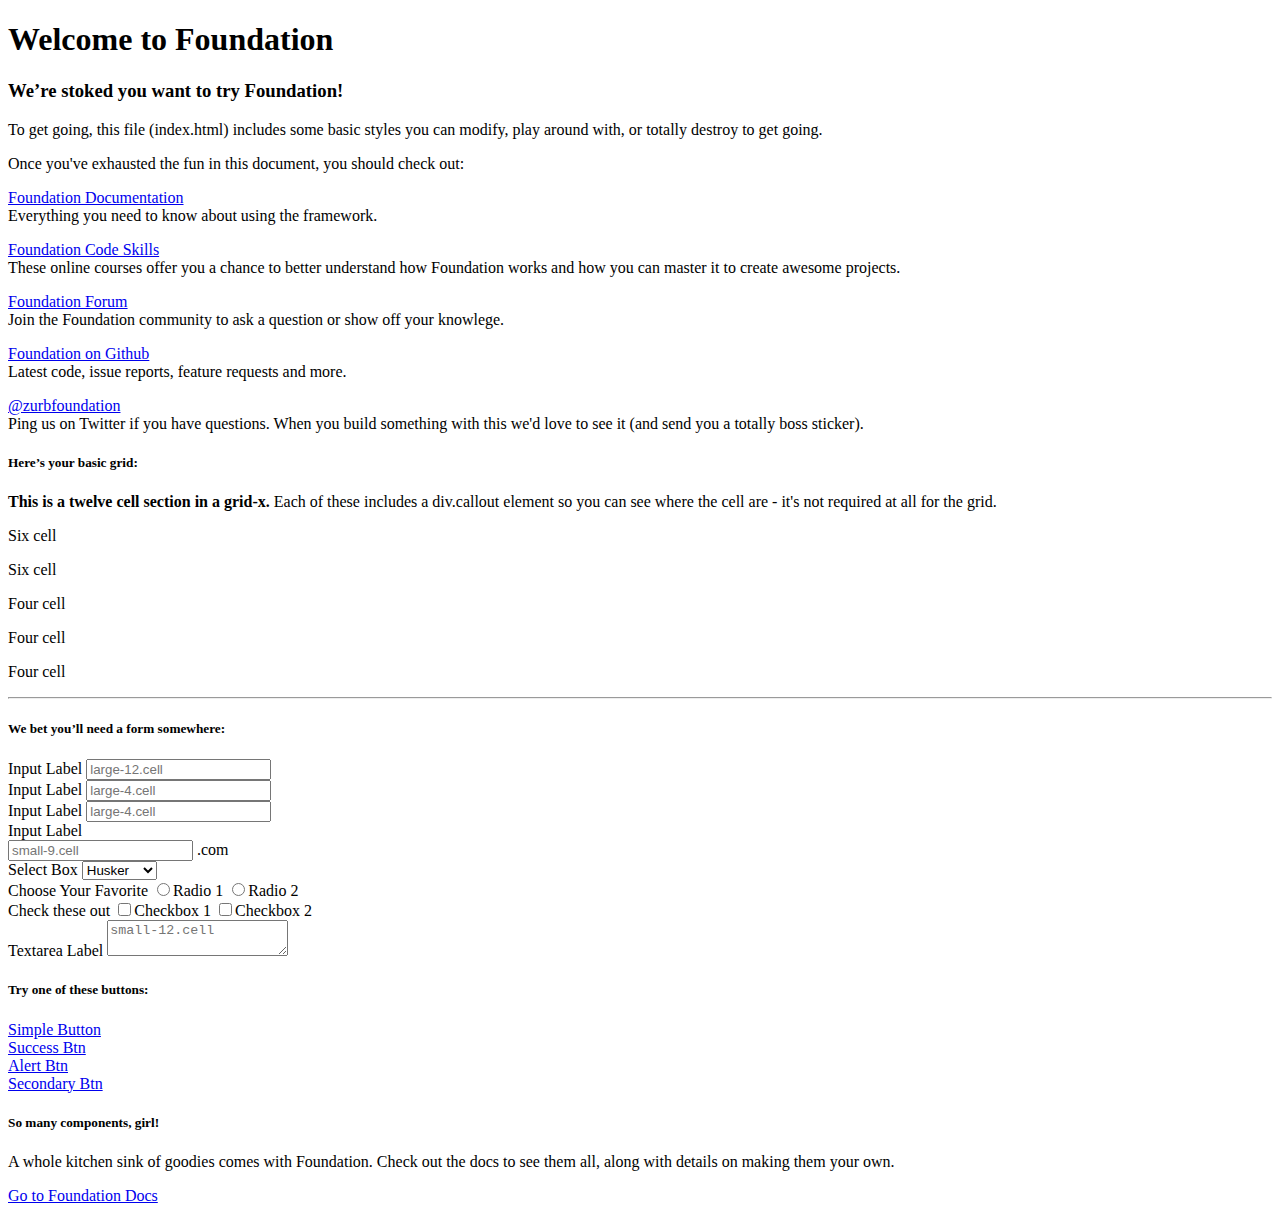
==== index.html @ 4e9b5376 "First commit for blog site project using Foundation." ====
<!doctype html>
<html class="no-js" lang="en">
  <head>
    <meta charset="utf-8">
    <meta http-equiv="x-ua-compatible" content="ie=edge">
    <meta name="viewport" content="width=device-width, initial-scale=1.0">
    <title>Foundation for Sites</title>
    <link rel="stylesheet" href="css/app.css">
  </head>
  <body>
    <div class="grid-container">
      <div class="grid-x grid-padding-x">
        <div class="large-12 cell">
          <h1>Welcome to Foundation</h1>
        </div>
      </div>

      <div class="grid-x grid-padding-x">
        <div class="large-12 cell">
          <div class="callout">
            <h3>We&rsquo;re stoked you want to try Foundation! </h3>
            <p>To get going, this file (index.html) includes some basic styles you can modify, play around with, or totally destroy to get going.</p>
            <p>Once you've exhausted the fun in this document, you should check out:</p>
            <div class="grid-x grid-padding-x">
              <div class="large-4 medium-4 cell">
                <p><a href="http://foundation.zurb.com/docs">Foundation Documentation</a><br />Everything you need to know about using the framework.</p>
              </div>
              <div class="large-4 medium-4 cell">
                <p><a href="http://zurb.com/university/code-skills">Foundation Code Skills</a><br />These online courses offer you a chance to better understand how Foundation works and how you can master it to create awesome projects.</p>
              </div>
              <div class="large-4 medium-4 cell">
                <p><a href="http://foundation.zurb.com/forum">Foundation Forum</a><br />Join the Foundation community to ask a question or show off your knowlege.</p>
              </div>
            </div>
            <div class="grid-x grid-padding-x">
              <div class="large-4 medium-4 medium-push-2 cell">
                <p><a href="http://github.com/zurb/foundation">Foundation on Github</a><br />Latest code, issue reports, feature requests and more.</p>
              </div>
              <div class="large-4 medium-4 medium-pull-2 cell">
                <p><a href="https://twitter.com/ZURBfoundation">@zurbfoundation</a><br />Ping us on Twitter if you have questions. When you build something with this we'd love to see it (and send you a totally boss sticker).</p>
              </div>
            </div>
          </div>
        </div>
      </div>

      <div class="grid-x grid-padding-x">
        <div class="large-8 medium-8 cell">
          <h5>Here&rsquo;s your basic grid:</h5>
          <!-- Grid Example -->

          <div class="grid-x grid-padding-x">
            <div class="large-12 cell">
              <div class="primary callout">
                <p><strong>This is a twelve cell section in a grid-x.</strong> Each of these includes a div.callout element so you can see where the cell are - it's not required at all for the grid.</p>
              </div>
            </div>
          </div>
          <div class="grid-x grid-padding-x">
            <div class="large-6 medium-6 cell">
              <div class="primary callout">
                <p>Six cell</p>
              </div>
            </div>
            <div class="large-6 medium-6 cell">
              <div class="primary callout">
                <p>Six cell</p>
              </div>
            </div>
          </div>
          <div class="grid-x grid-padding-x">
            <div class="large-4 medium-4 small-4 cell">
              <div class="primary callout">
                <p>Four cell</p>
              </div>
            </div>
            <div class="large-4 medium-4 small-4 cell">
              <div class="primary callout">
                <p>Four cell</p>
              </div>
            </div>
            <div class="large-4 medium-4 small-4 cell">
              <div class="primary callout">
                <p>Four cell</p>
              </div>
            </div>
          </div>

          <hr />

          <h5>We bet you&rsquo;ll need a form somewhere:</h5>
          <form>
            <div class="grid-x grid-padding-x">
              <div class="large-12 cell">
                <label>Input Label</label>
                <input type="text" placeholder="large-12.cell" />
              </div>
            </div>
            <div class="grid-x grid-padding-x">
              <div class="large-4 medium-4 cell">
                <label>Input Label</label>
                <input type="text" placeholder="large-4.cell" />
              </div>
              <div class="large-4 medium-4 cell">
                <label>Input Label</label>
                <input type="text" placeholder="large-4.cell" />
              </div>
              <div class="large-4 medium-4 cell">
                <div class="grid-x">
                  <label>Input Label</label>
                  <div class="input-group">
                    <input type="text" placeholder="small-9.cell" class="input-group-field" />
                    <span class="input-group-label">.com</span>
                  </div>
                </div>
              </div>
            </div>
            <div class="grid-x grid-padding-x">
              <div class="large-12 cell">
                <label>Select Box</label>
                <select>
                  <option value="husker">Husker</option>
                  <option value="starbuck">Starbuck</option>
                  <option value="hotdog">Hot Dog</option>
                  <option value="apollo">Apollo</option>
                </select>
              </div>
            </div>
            <div class="grid-x grid-padding-x">
              <div class="large-6 medium-6 cell">
                <label>Choose Your Favorite</label>
                <input type="radio" name="pokemon" value="Red" id="pokemonRed"><label for="pokemonRed">Radio 1</label>
                <input type="radio" name="pokemon" value="Blue" id="pokemonBlue"><label for="pokemonBlue">Radio 2</label>
              </div>
              <div class="large-6 medium-6 cell">
                <label>Check these out</label>
                <input id="checkbox1" type="checkbox"><label for="checkbox1">Checkbox 1</label>
                <input id="checkbox2" type="checkbox"><label for="checkbox2">Checkbox 2</label>
              </div>
            </div>
            <div class="grid-x grid-padding-x">
              <div class="large-12 cell">
                <label>Textarea Label</label>
                <textarea placeholder="small-12.cell"></textarea>
              </div>
            </div>
          </form>
        </div>

        <div class="large-4 medium-4 cell">
          <h5>Try one of these buttons:</h5>
          <p><a href="#" class="button">Simple Button</a><br/>
          <a href="#" class="success button">Success Btn</a><br/>
          <a href="#" class="alert button">Alert Btn</a><br/>
          <a href="#" class="secondary button">Secondary Btn</a></p>
          <div class="callout">
            <h5>So many components, girl!</h5>
            <p>A whole kitchen sink of goodies comes with Foundation. Check out the docs to see them all, along with details on making them your own.</p>
            <a href="http://foundation.zurb.com/sites/docs/" class="small button">Go to Foundation Docs</a>
          </div>
        </div>
      </div>
    </div>

    <script src="node_modules/jquery/dist/jquery.js"></script>
    <script src="node_modules/what-input/dist/what-input.js"></script>
    <script src="node_modules/foundation-sites/dist/js/foundation.js"></script>
    <script src="js/app.js"></script>
  </body>
</html>
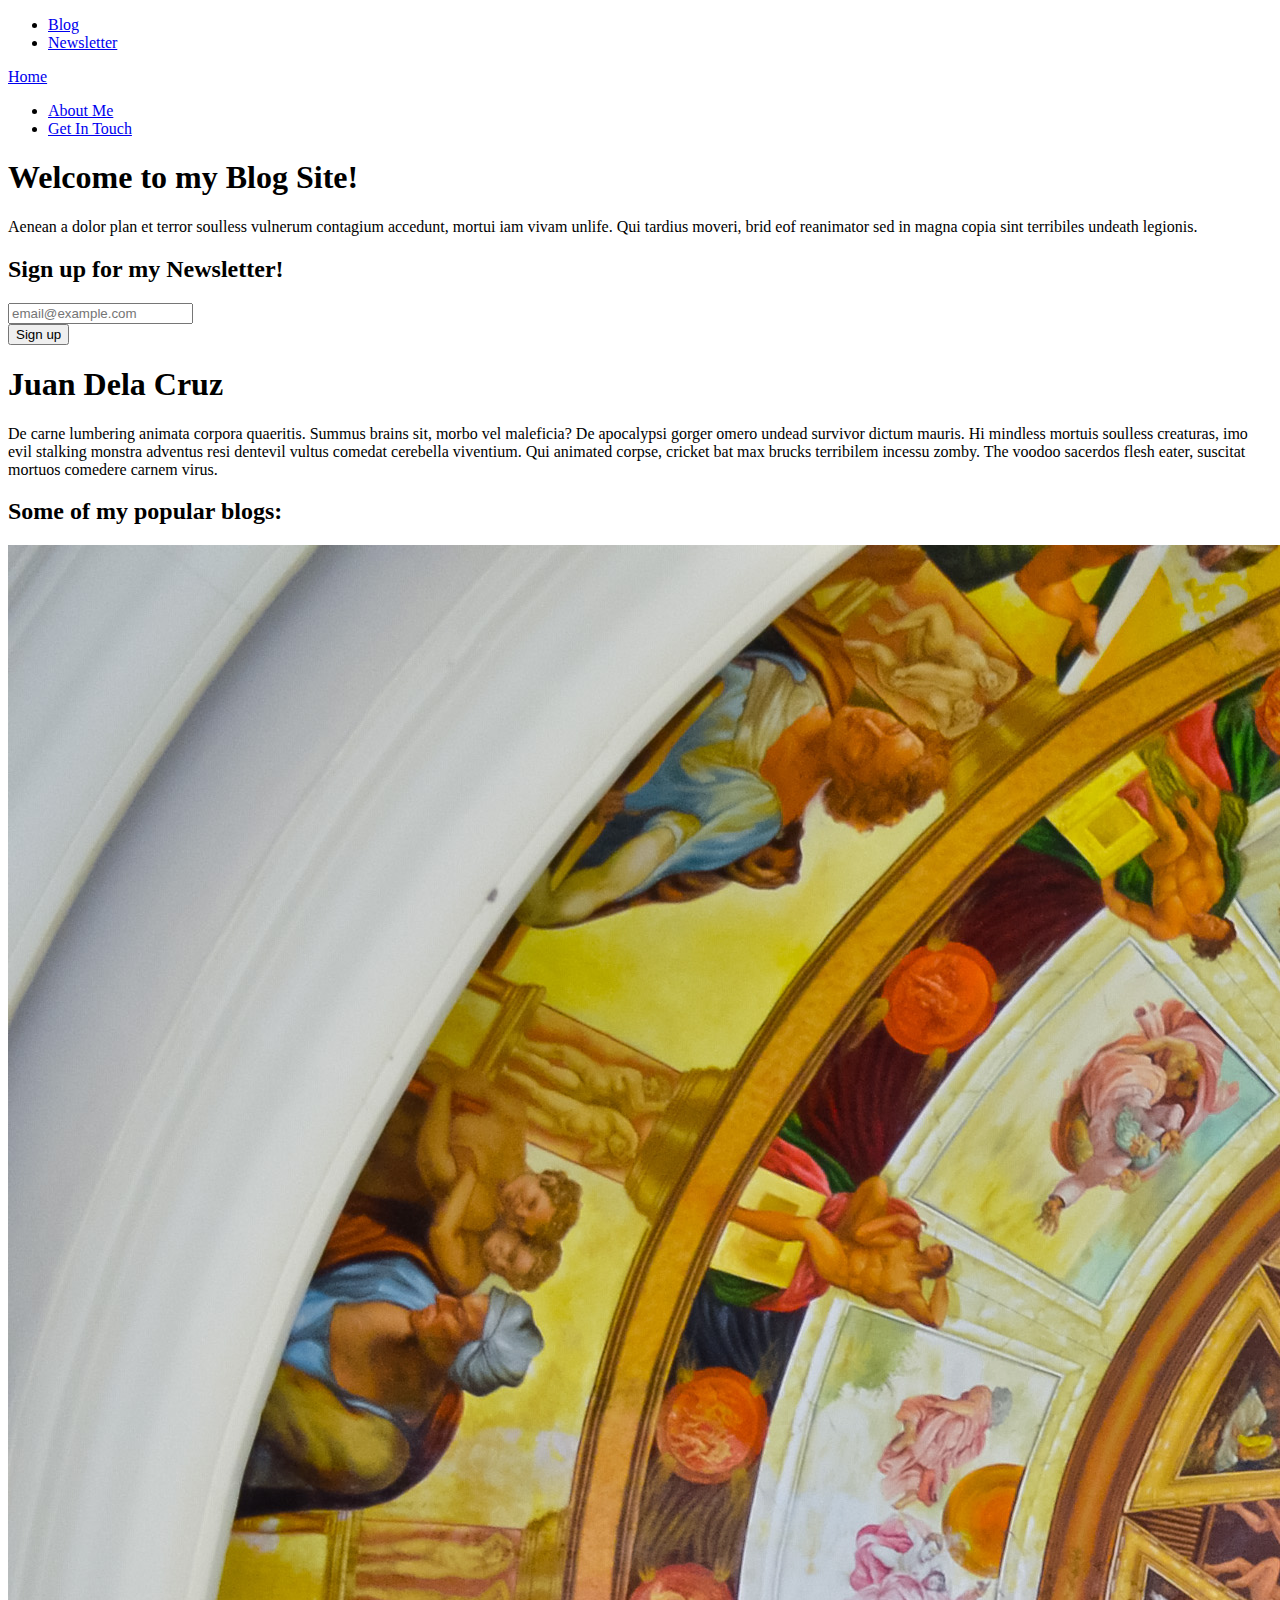
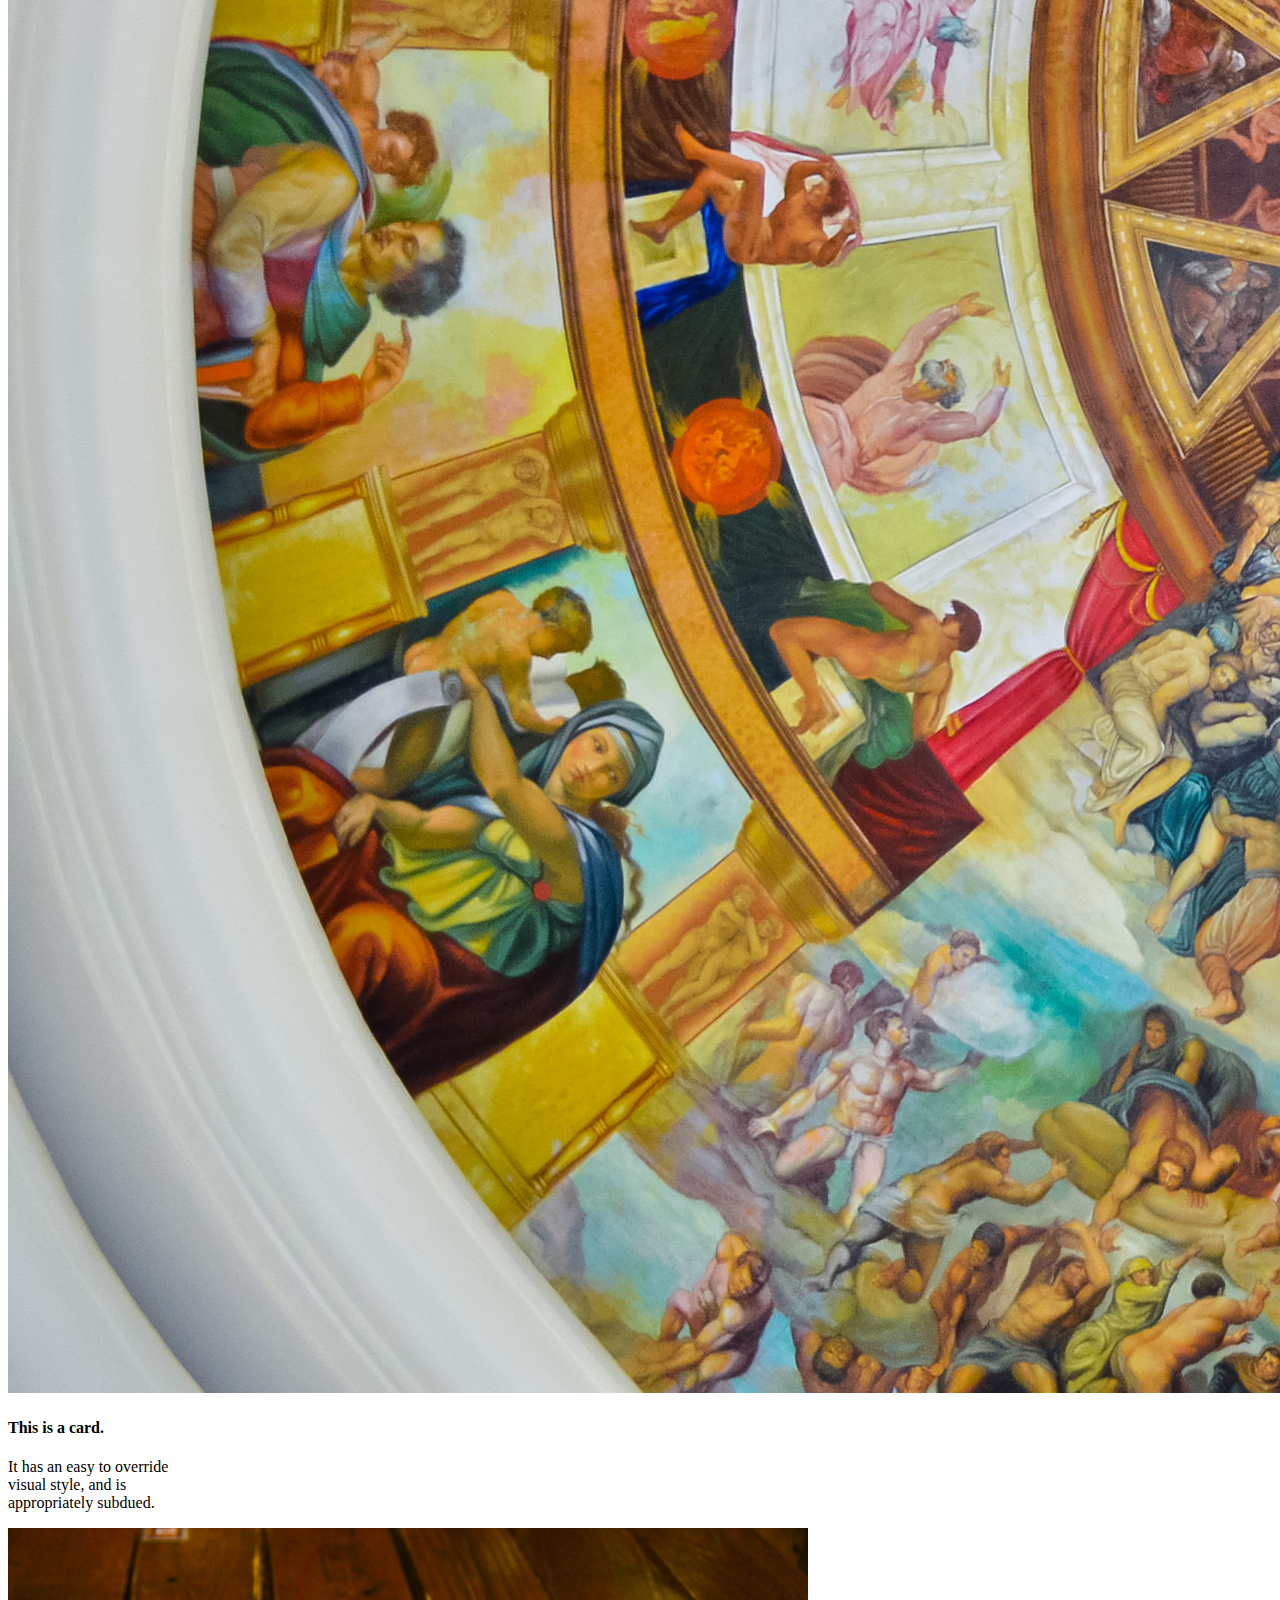
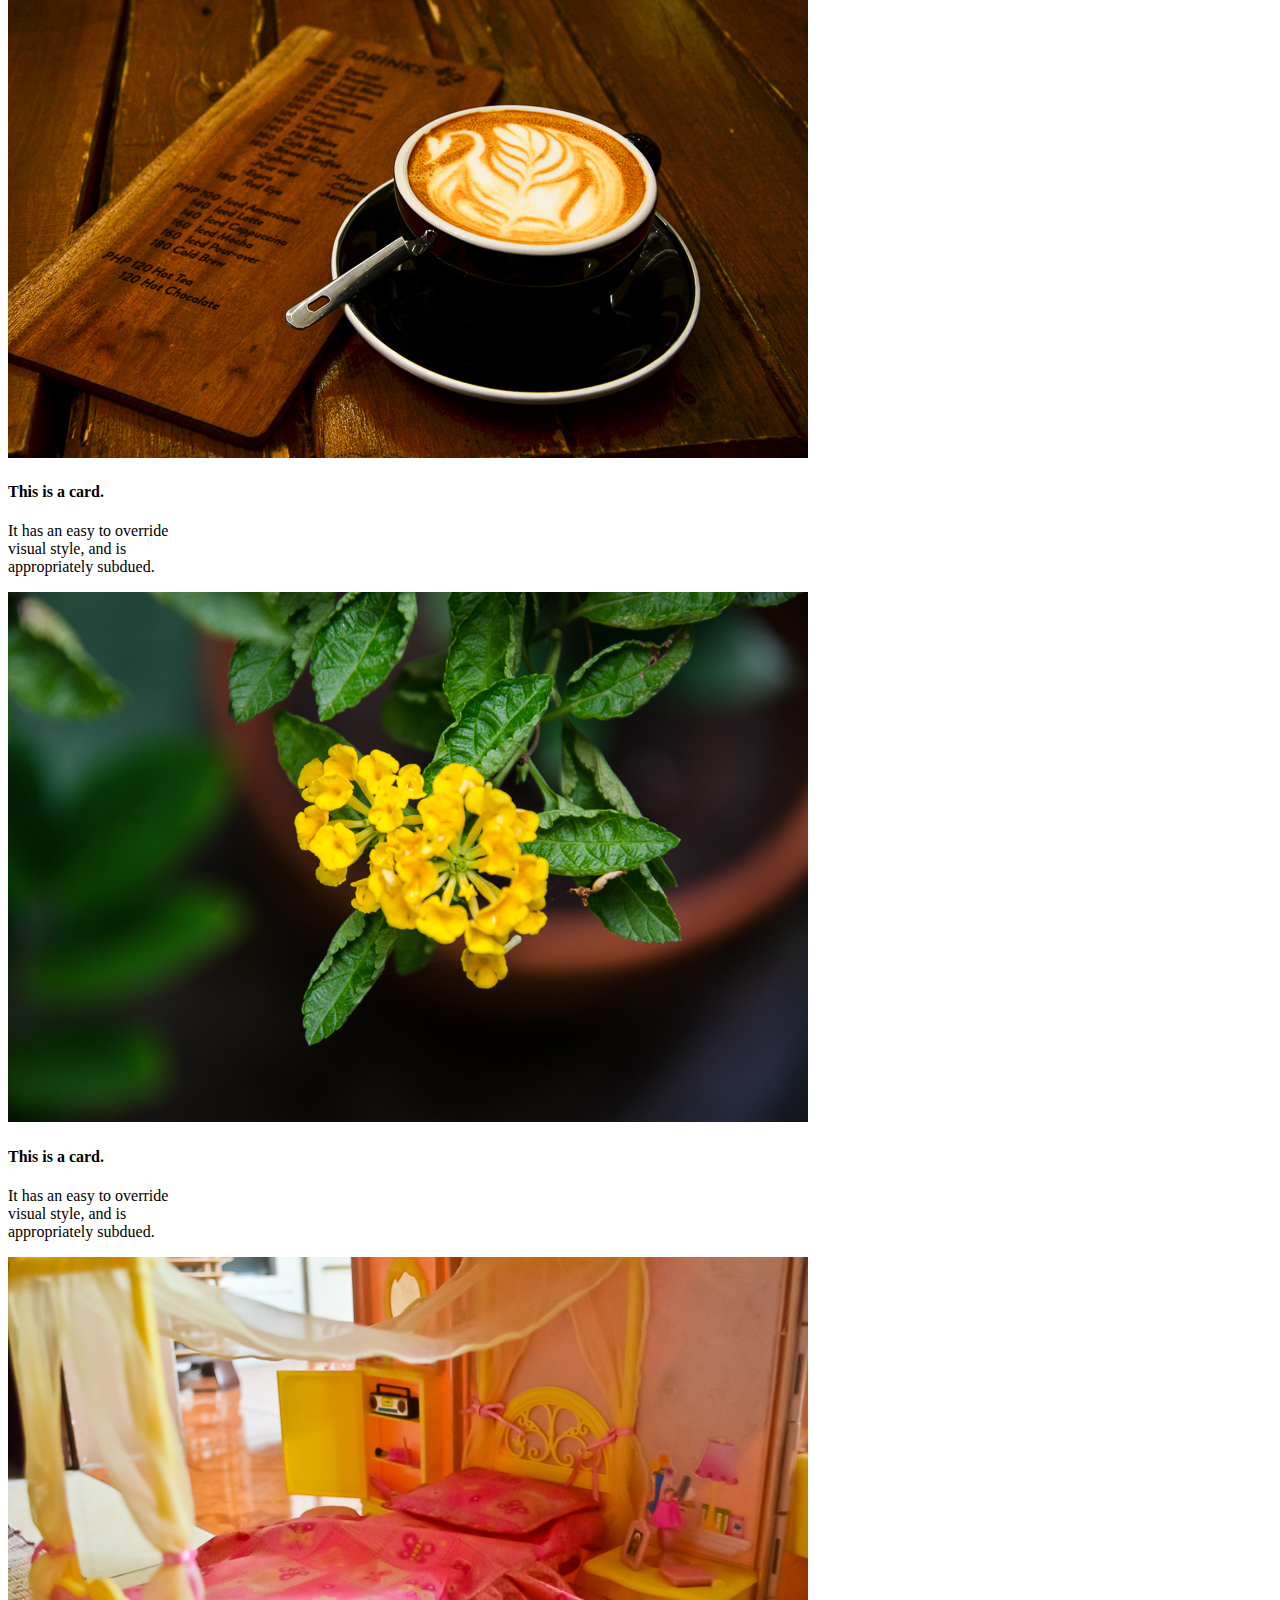
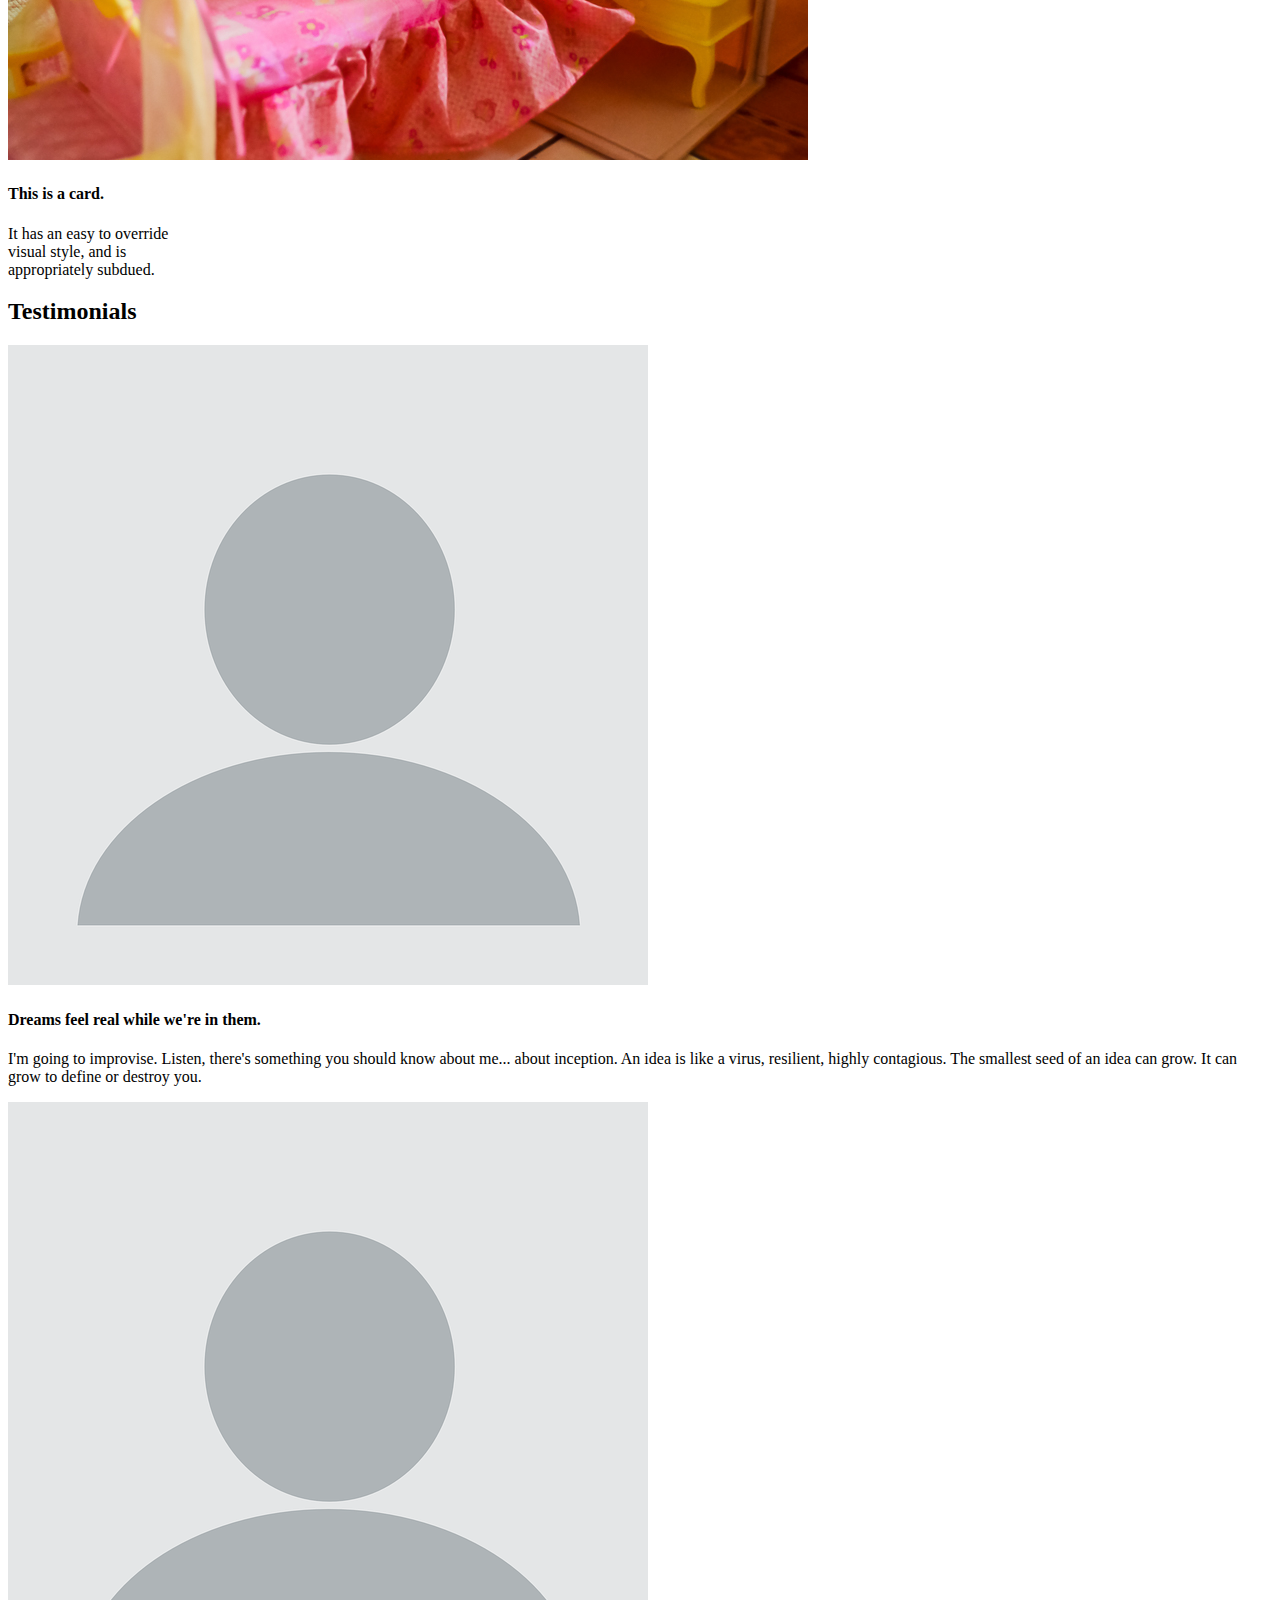
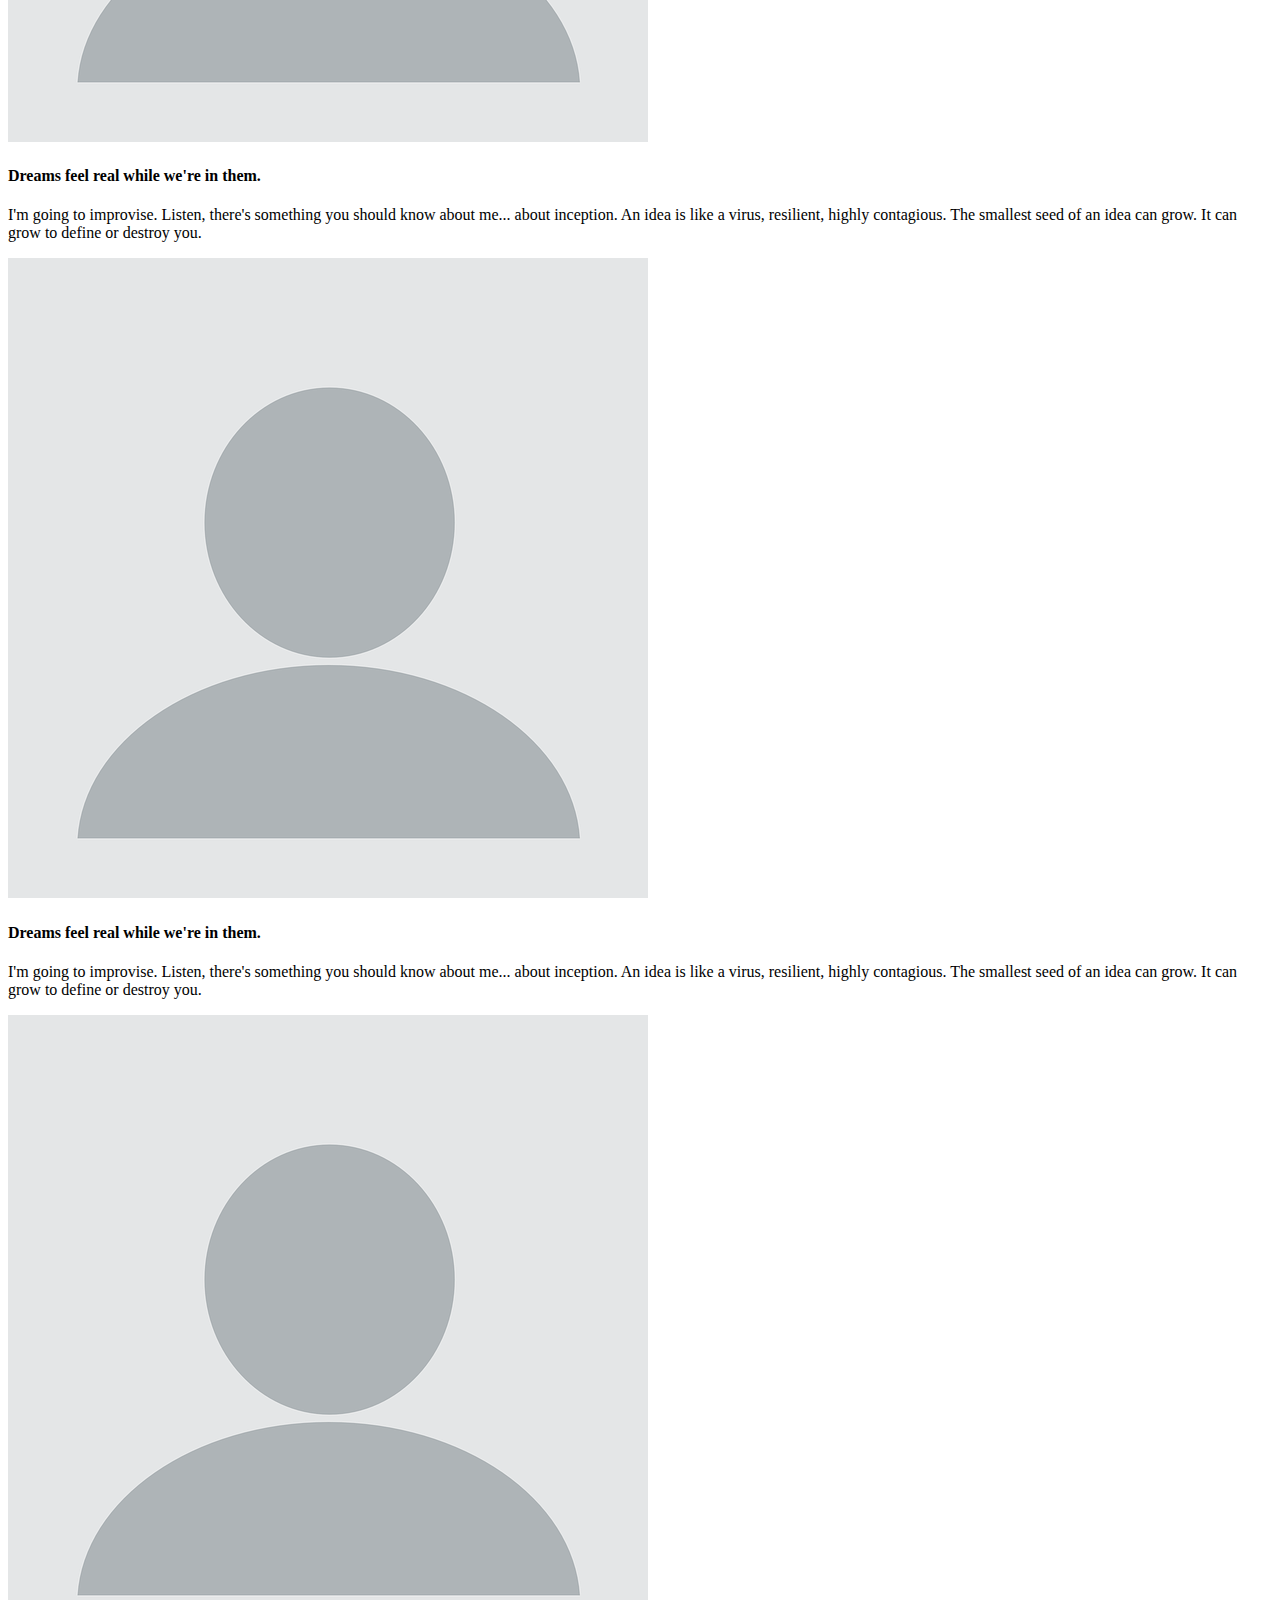
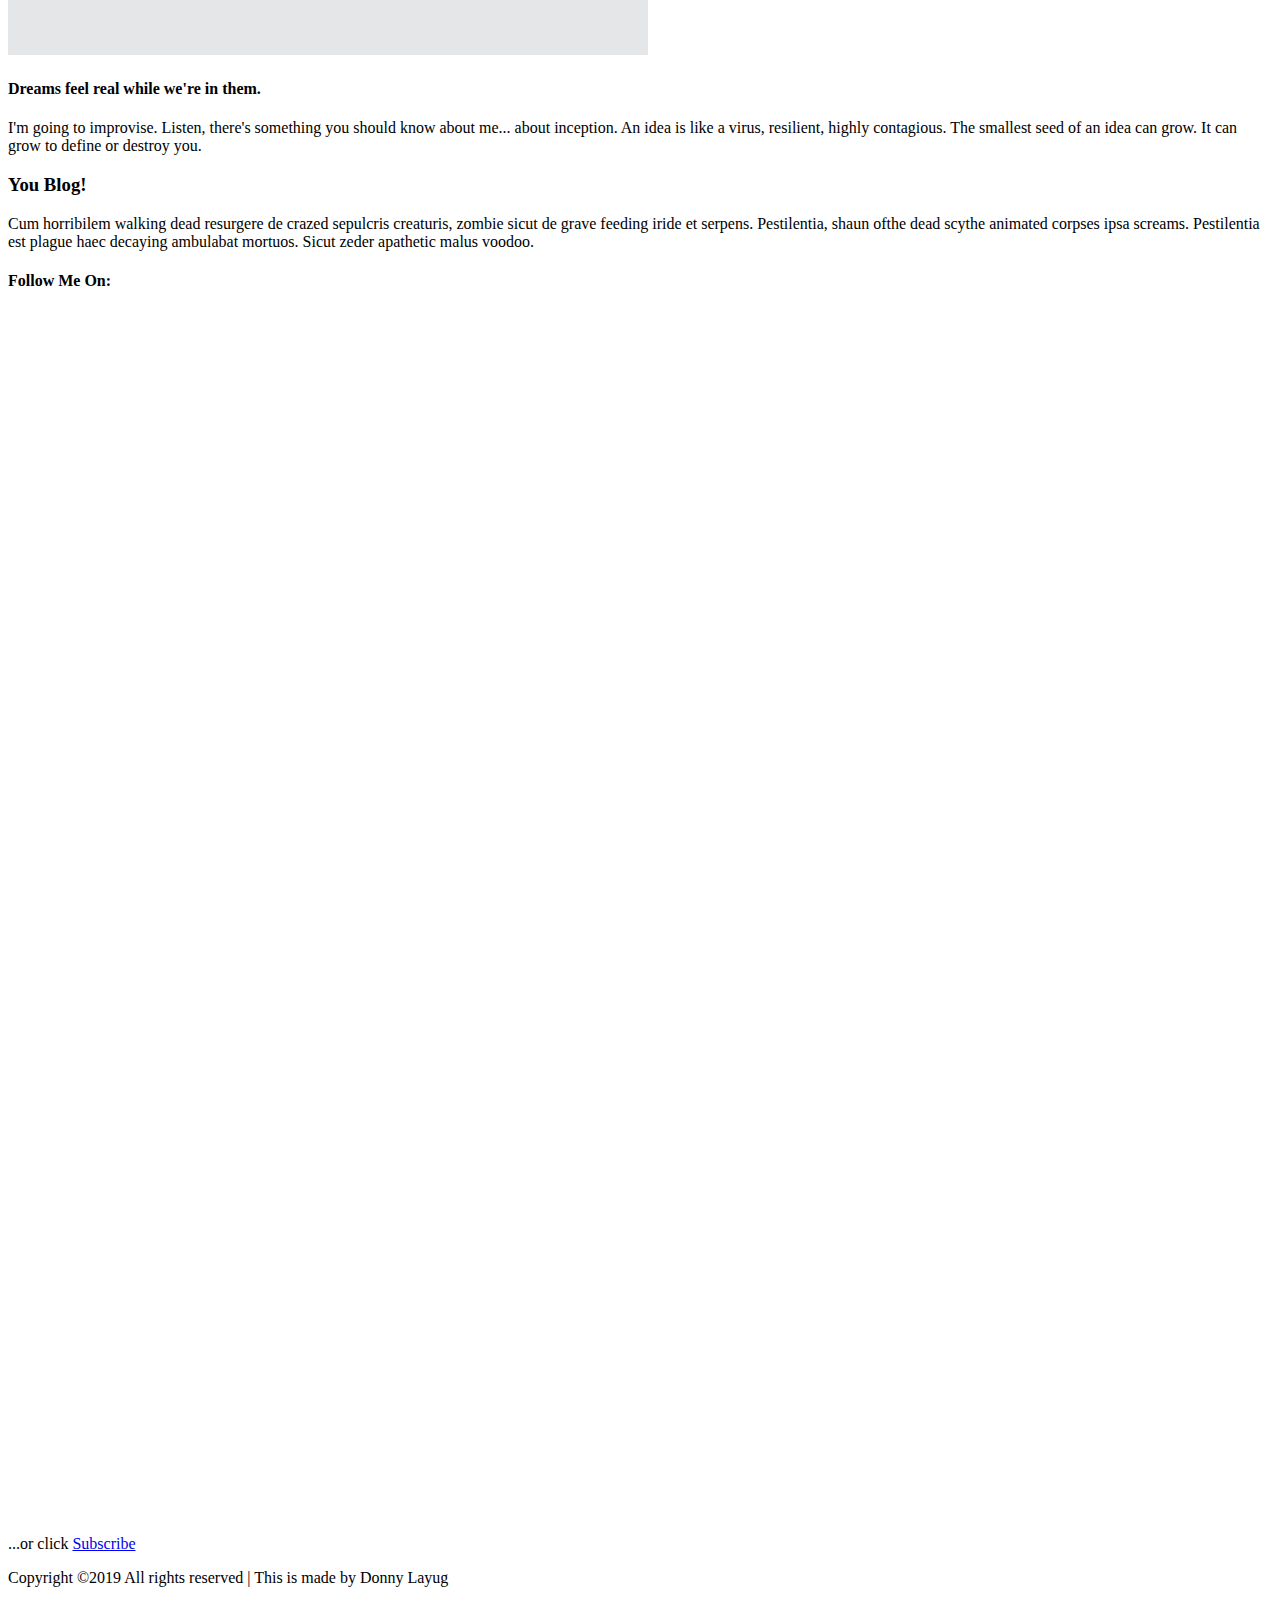
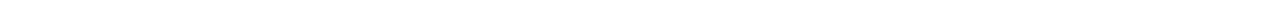
==== commit 9a36c03d: "Finished the markup on the homepage." ====
--- a/index.html
+++ b/index.html
@@ -4,163 +4,191 @@
     <meta charset="utf-8">
     <meta http-equiv="x-ua-compatible" content="ie=edge">
     <meta name="viewport" content="width=device-width, initial-scale=1.0">
-    <title>Foundation for Sites</title>
+    <title>My Blog Site</title>
+    <link href="https://fonts.googleapis.com/css?family=Galdeano|Prompt|Satisfy|Smythe|Vesper+Libre" rel="stylesheet">
     <link rel="stylesheet" href="css/app.css">
   </head>
   <body>
-    <div class="grid-container">
-      <div class="grid-x grid-padding-x">
-        <div class="large-12 cell">
-          <h1>Welcome to Foundation</h1>
-        </div>
-      </div>
 
-      <div class="grid-x grid-padding-x">
-        <div class="large-12 cell">
-          <div class="callout">
-            <h3>We&rsquo;re stoked you want to try Foundation! </h3>
-            <p>To get going, this file (index.html) includes some basic styles you can modify, play around with, or totally destroy to get going.</p>
-            <p>Once you've exhausted the fun in this document, you should check out:</p>
-            <div class="grid-x grid-padding-x">
-              <div class="large-4 medium-4 cell">
-                <p><a href="http://foundation.zurb.com/docs">Foundation Documentation</a><br />Everything you need to know about using the framework.</p>
-              </div>
-              <div class="large-4 medium-4 cell">
-                <p><a href="http://zurb.com/university/code-skills">Foundation Code Skills</a><br />These online courses offer you a chance to better understand how Foundation works and how you can master it to create awesome projects.</p>
-              </div>
-              <div class="large-4 medium-4 cell">
-                <p><a href="http://foundation.zurb.com/forum">Foundation Forum</a><br />Join the Foundation community to ask a question or show off your knowlege.</p>
-              </div>
-            </div>
-            <div class="grid-x grid-padding-x">
-              <div class="large-4 medium-4 medium-push-2 cell">
-                <p><a href="http://github.com/zurb/foundation">Foundation on Github</a><br />Latest code, issue reports, feature requests and more.</p>
-              </div>
-              <div class="large-4 medium-4 medium-pull-2 cell">
-                <p><a href="https://twitter.com/ZURBfoundation">@zurbfoundation</a><br />Ping us on Twitter if you have questions. When you build something with this we'd love to see it (and send you a totally boss sticker).</p>
-              </div>
-            </div>
+    <!-- Top Navigation -->
+      <div class="top-nav">
+        <div class="row">
+          <div class="columns">
+            <ul class="left-menu menu align-right">
+              <li><a href="#">Blog</a></li>
+              <li><a href="#">Newsletter</a></li>
+            </ul>
+          </div>
+
+          <div class="columns shrink home-btn"><a href="#">Home</a></div>
+
+          <div class="columns">
+            <ul class="right-menu menu">
+              <li><a href="#">About Me</a></li>
+              <li><a href="#">Get In Touch</a></li>
+            </ul>
           </div>
         </div>
       </div>
 
-      <div class="grid-x grid-padding-x">
-        <div class="large-8 medium-8 cell">
-          <h5>Here&rsquo;s your basic grid:</h5>
-          <!-- Grid Example -->
+      <!-- Hero Section -->
+      <section class="hero-container">
+        <div class="overlay"></div>
+        <div class="row" id="hero-row">
+          <div class="columns large-6 small-12 welcome-container">
+            <h1>Welcome to my Blog Site!</h1>
+            <p>Aenean a dolor plan et terror soulless vulnerum contagium accedunt, mortui iam vivam unlife. Qui tardius moveri, brid eof reanimator sed in magna copia sint terribiles undeath legionis.</p>
+          </div>
+          <div class="columns large-6 small-12 newsletter-portion">
+            <h2>Sign up for my Newsletter!</h2>
+            <div class="input-group email-container">
+                <input type="text" placeholder="email@example.com" class="emailholder">
+                <div class="input-group-button">
+                  <input type="submit" class="button" value="Sign up">
+                </div>
+              </div>
+          </div>
+        </div>
+      </section>
 
-          <div class="grid-x grid-padding-x">
-            <div class="large-12 cell">
-              <div class="primary callout">
-                <p><strong>This is a twelve cell section in a grid-x.</strong> Each of these includes a div.callout element so you can see where the cell are - it's not required at all for the grid.</p>
-              </div>
-            </div>
+      <!-- Biography Section -->
+      <section class="biography-container">
+        <div class="row">
+          <div class="columns">
+            <h1>
+                Juan Dela Cruz
+            </h1>
+            <p>
+                De carne lumbering animata corpora quaeritis. Summus brains sit​​, morbo vel maleficia? De apocalypsi gorger omero undead survivor dictum mauris. Hi mindless mortuis soulless creaturas, imo evil stalking monstra adventus resi dentevil vultus comedat cerebella viventium. Qui animated corpse, cricket bat max brucks terribilem incessu zomby. The voodoo sacerdos flesh eater, suscitat mortuos comedere carnem virus.
+            </p>
           </div>
-          <div class="grid-x grid-padding-x">
-            <div class="large-6 medium-6 cell">
-              <div class="primary callout">
-                <p>Six cell</p>
-              </div>
-            </div>
-            <div class="large-6 medium-6 cell">
-              <div class="primary callout">
-                <p>Six cell</p>
-              </div>
-            </div>
+        </div>
+      </section>
+
+      <!-- Blog Section -->
+      <section class="blog-container">
+        <div class="row">
+          <div class="columns large-12 small-12">
+            <h2>Some of my popular blogs:</h2>
           </div>
-          <div class="grid-x grid-padding-x">
-            <div class="large-4 medium-4 small-4 cell">
-              <div class="primary callout">
-                <p>Four cell</p>
-              </div>
-            </div>
-            <div class="large-4 medium-4 small-4 cell">
-              <div class="primary callout">
-                <p>Four cell</p>
-              </div>
-            </div>
-            <div class="large-4 medium-4 small-4 cell">
-              <div class="primary callout">
-                <p>Four cell</p>
-              </div>
+          
+          <div class="card" style="width: 200px;">
+            <img src="images/Artwork.jpg">
+            <div class="card-section">
+              <h4>This is a card.</h4>
+              <p>It has an easy to override visual style, and is appropriately subdued.</p>
             </div>
           </div>
 
-          <hr />
+          <div class="card" style="width: 200px;">
+            <img src="images/coffee.jpg">
+            <div class="card-section">
+              <h4>This is a card.</h4>
+              <p>It has an easy to override visual style, and is appropriately subdued.</p>
+            </div>
+          </div>
 
-          <h5>We bet you&rsquo;ll need a form somewhere:</h5>
-          <form>
-            <div class="grid-x grid-padding-x">
-              <div class="large-12 cell">
-                <label>Input Label</label>
-                <input type="text" placeholder="large-12.cell" />
+          <div class="card" style="width: 200px;">
+            <img src="images/flower.jpg">
+            <div class="card-section">
+              <h4>This is a card.</h4>
+              <p>It has an easy to override visual style, and is appropriately subdued.</p>
+            </div>
+          </div>
+
+          <div class="card" style="width: 200px;">
+            <img src="images/house.jpg">
+            <div class="card-section">
+              <h4>This is a card.</h4>
+              <p>It has an easy to override visual style, and is appropriately subdued.</p>
+            </div>
+          </div>
+
+        </div>
+      </section>
+
+      <!-- Testimonial Section -->
+      <section class="testimonial-container">
+        <div class="row">
+            <div class="columns large-12 small-12">
+              <h2>Testimonials</h2>
+            </div>
+        </div>
+        <div class="row">
+          <div class="media-object large-6 small-12">
+            <div class="media-object-section">
+              <div class="thumbnail">
+                <img src="images/blank-profile-picture-973460_640.png">
               </div>
             </div>
-            <div class="grid-x grid-padding-x">
-              <div class="large-4 medium-4 cell">
-                <label>Input Label</label>
-                <input type="text" placeholder="large-4.cell" />
-              </div>
-              <div class="large-4 medium-4 cell">
-                <label>Input Label</label>
-                <input type="text" placeholder="large-4.cell" />
-              </div>
-              <div class="large-4 medium-4 cell">
-                <div class="grid-x">
-                  <label>Input Label</label>
-                  <div class="input-group">
-                    <input type="text" placeholder="small-9.cell" class="input-group-field" />
-                    <span class="input-group-label">.com</span>
-                  </div>
-                </div>
+            <div class="media-object-section">
+              <h4>Dreams feel real while we're in them.</h4>
+              <p>I'm going to improvise. Listen, there's something you should know about me... about inception. An idea is like a virus, resilient, highly contagious. The smallest seed of an idea can grow. It can grow to define or destroy you.</p>
+            </div>
+          </div>
+
+          <div class="media-object large-6 small-12">
+            <div class="media-object-section">
+              <div class="thumbnail">
+                <img src="images/blank-profile-picture-973460_640.png">
               </div>
             </div>
-            <div class="grid-x grid-padding-x">
-              <div class="large-12 cell">
-                <label>Select Box</label>
-                <select>
-                  <option value="husker">Husker</option>
-                  <option value="starbuck">Starbuck</option>
-                  <option value="hotdog">Hot Dog</option>
-                  <option value="apollo">Apollo</option>
-                </select>
+            <div class="media-object-section">
+              <h4>Dreams feel real while we're in them.</h4>
+              <p>I'm going to improvise. Listen, there's something you should know about me... about inception. An idea is like a virus, resilient, highly contagious. The smallest seed of an idea can grow. It can grow to define or destroy you.</p>
+            </div>
+          </div>
+        </div>
+
+        <div class="row">
+          <div class="media-object large-6 small-12">
+            <div class="media-object-section">
+              <div class="thumbnail">
+                <img src="images/blank-profile-picture-973460_640.png">
               </div>
             </div>
-            <div class="grid-x grid-padding-x">
-              <div class="large-6 medium-6 cell">
-                <label>Choose Your Favorite</label>
-                <input type="radio" name="pokemon" value="Red" id="pokemonRed"><label for="pokemonRed">Radio 1</label>
-                <input type="radio" name="pokemon" value="Blue" id="pokemonBlue"><label for="pokemonBlue">Radio 2</label>
-              </div>
-              <div class="large-6 medium-6 cell">
-                <label>Check these out</label>
-                <input id="checkbox1" type="checkbox"><label for="checkbox1">Checkbox 1</label>
-                <input id="checkbox2" type="checkbox"><label for="checkbox2">Checkbox 2</label>
+            <div class="media-object-section">
+              <h4>Dreams feel real while we're in them.</h4>
+              <p>I'm going to improvise. Listen, there's something you should know about me... about inception. An idea is like a virus, resilient, highly contagious. The smallest seed of an idea can grow. It can grow to define or destroy you.</p>
+            </div>
+          </div>
+
+          <div class="media-object large-6 small-12">
+            <div class="media-object-section">
+              <div class="thumbnail">
+                <img src="images/blank-profile-picture-973460_640.png">
               </div>
             </div>
-            <div class="grid-x grid-padding-x">
-              <div class="large-12 cell">
-                <label>Textarea Label</label>
-                <textarea placeholder="small-12.cell"></textarea>
-              </div>
+            <div class="media-object-section">
+              <h4>Dreams feel real while we're in them.</h4>
+              <p>I'm going to improvise. Listen, there's something you should know about me... about inception. An idea is like a virus, resilient, highly contagious. The smallest seed of an idea can grow. It can grow to define or destroy you.</p>
             </div>
-          </form>
-        </div>
-
-        <div class="large-4 medium-4 cell">
-          <h5>Try one of these buttons:</h5>
-          <p><a href="#" class="button">Simple Button</a><br/>
-          <a href="#" class="success button">Success Btn</a><br/>
-          <a href="#" class="alert button">Alert Btn</a><br/>
-          <a href="#" class="secondary button">Secondary Btn</a></p>
-          <div class="callout">
-            <h5>So many components, girl!</h5>
-            <p>A whole kitchen sink of goodies comes with Foundation. Check out the docs to see them all, along with details on making them your own.</p>
-            <a href="http://foundation.zurb.com/sites/docs/" class="small button">Go to Foundation Docs</a>
           </div>
         </div>
-      </div>
-    </div>
+      </section>
+
+      <!-- Footer Section -->
+
+      <footer class="footer-container">
+        <div class="row">
+          <div class="columns large-6 small-12">
+            <h3>You Blog!</h3>
+            <p>Cum horribilem walking dead resurgere de crazed sepulcris creaturis, zombie sicut de grave feeding iride et serpens. Pestilentia, shaun ofthe dead scythe animated corpses ipsa screams. Pestilentia est plague haec decaying ambulabat mortuos. Sicut zeder apathetic malus voodoo.</p>
+          </div>
+          <div class="columns large-6 small-12">
+            <h4>Follow Me On:</h4>
+            <div class="icons">
+              <a href="#"><img src="images/facebookwhite.svg" alt="facebook"></a>
+              <a href="#"><img src="images/instagramwhite.png" alt="instagram"></a>
+              <a href="#"><img src="images/linkedin.png" alt="linkedin"></a>
+              <a href="#"><img src="images/twitterwhite.svg" alt="twitter"></a>
+            </div>
+            <p>...or click <a href="#">Subscribe</a></p>
+            <p>Copyright ©2019 All rights reserved | This is made by Donny Layug</p>
+          </div>
+        </div>
+      </footer>
+     
 
     <script src="node_modules/jquery/dist/jquery.js"></script>
     <script src="node_modules/what-input/dist/what-input.js"></script>
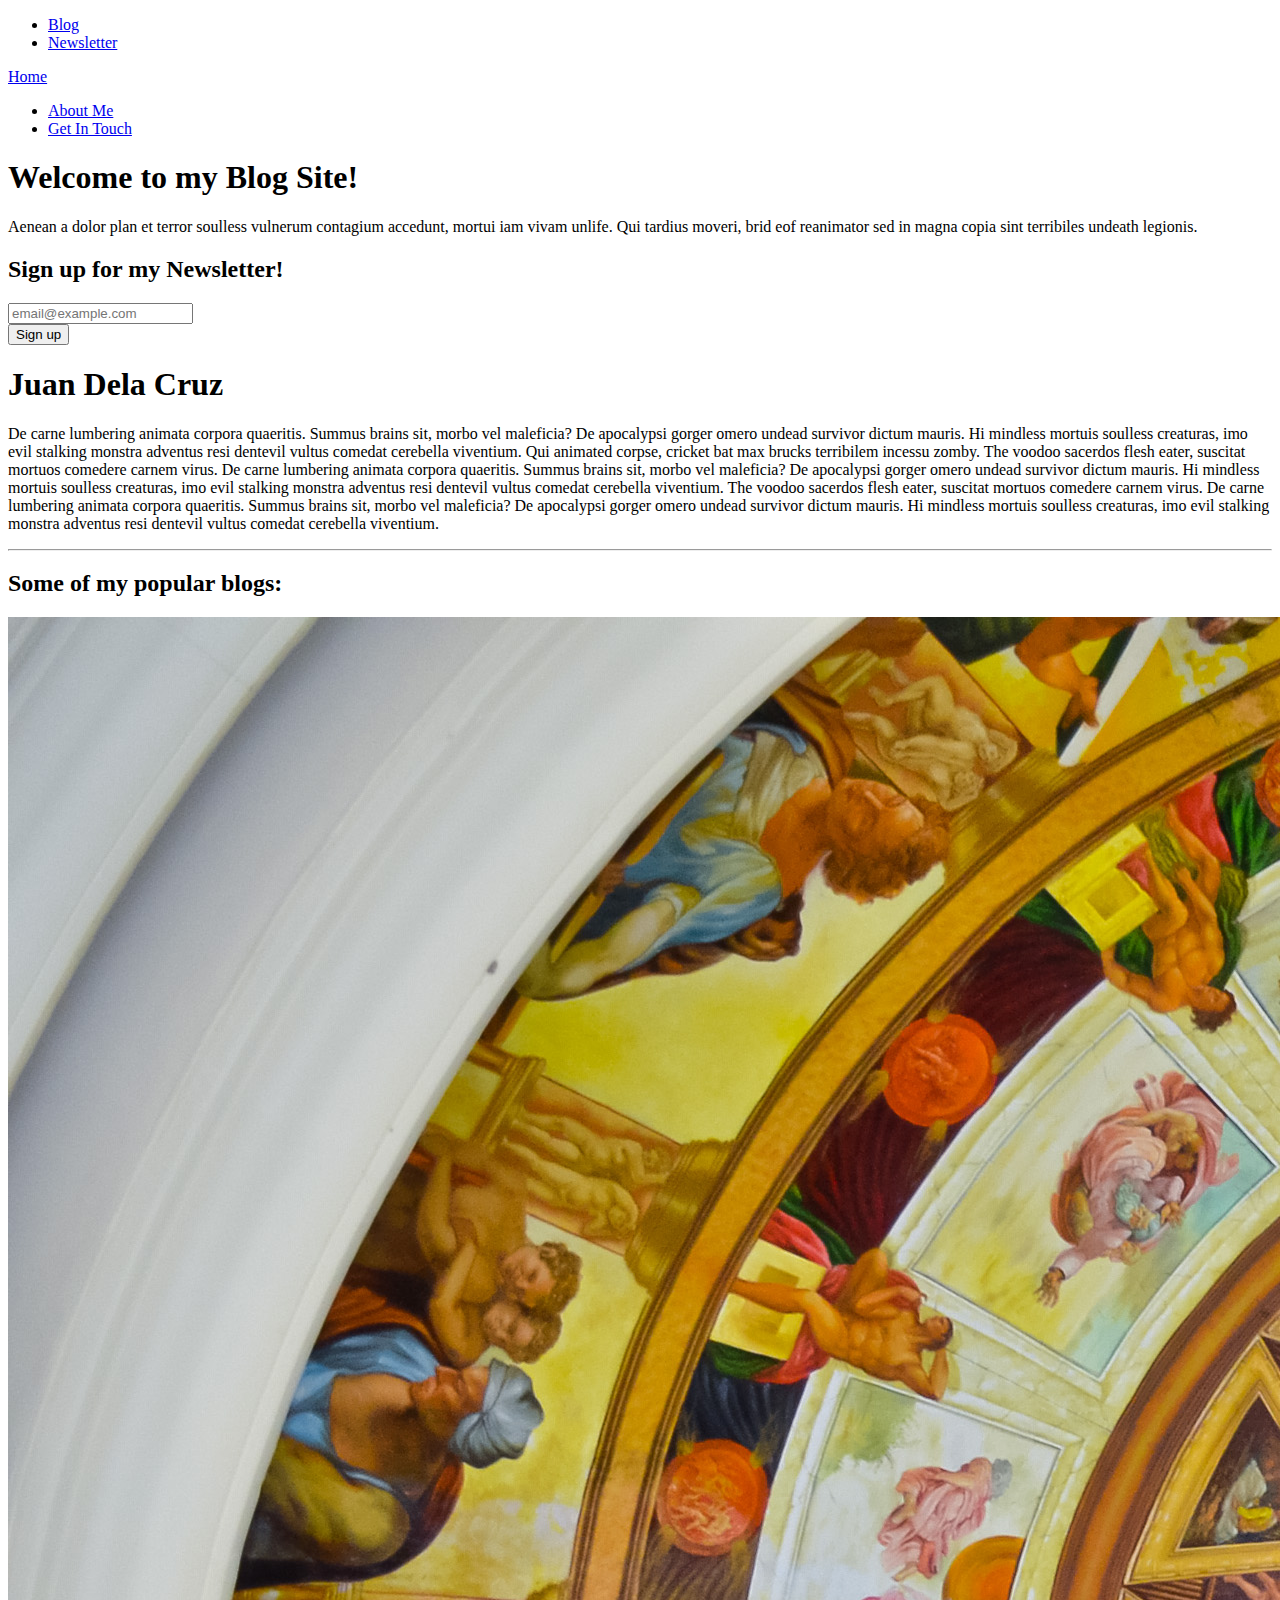
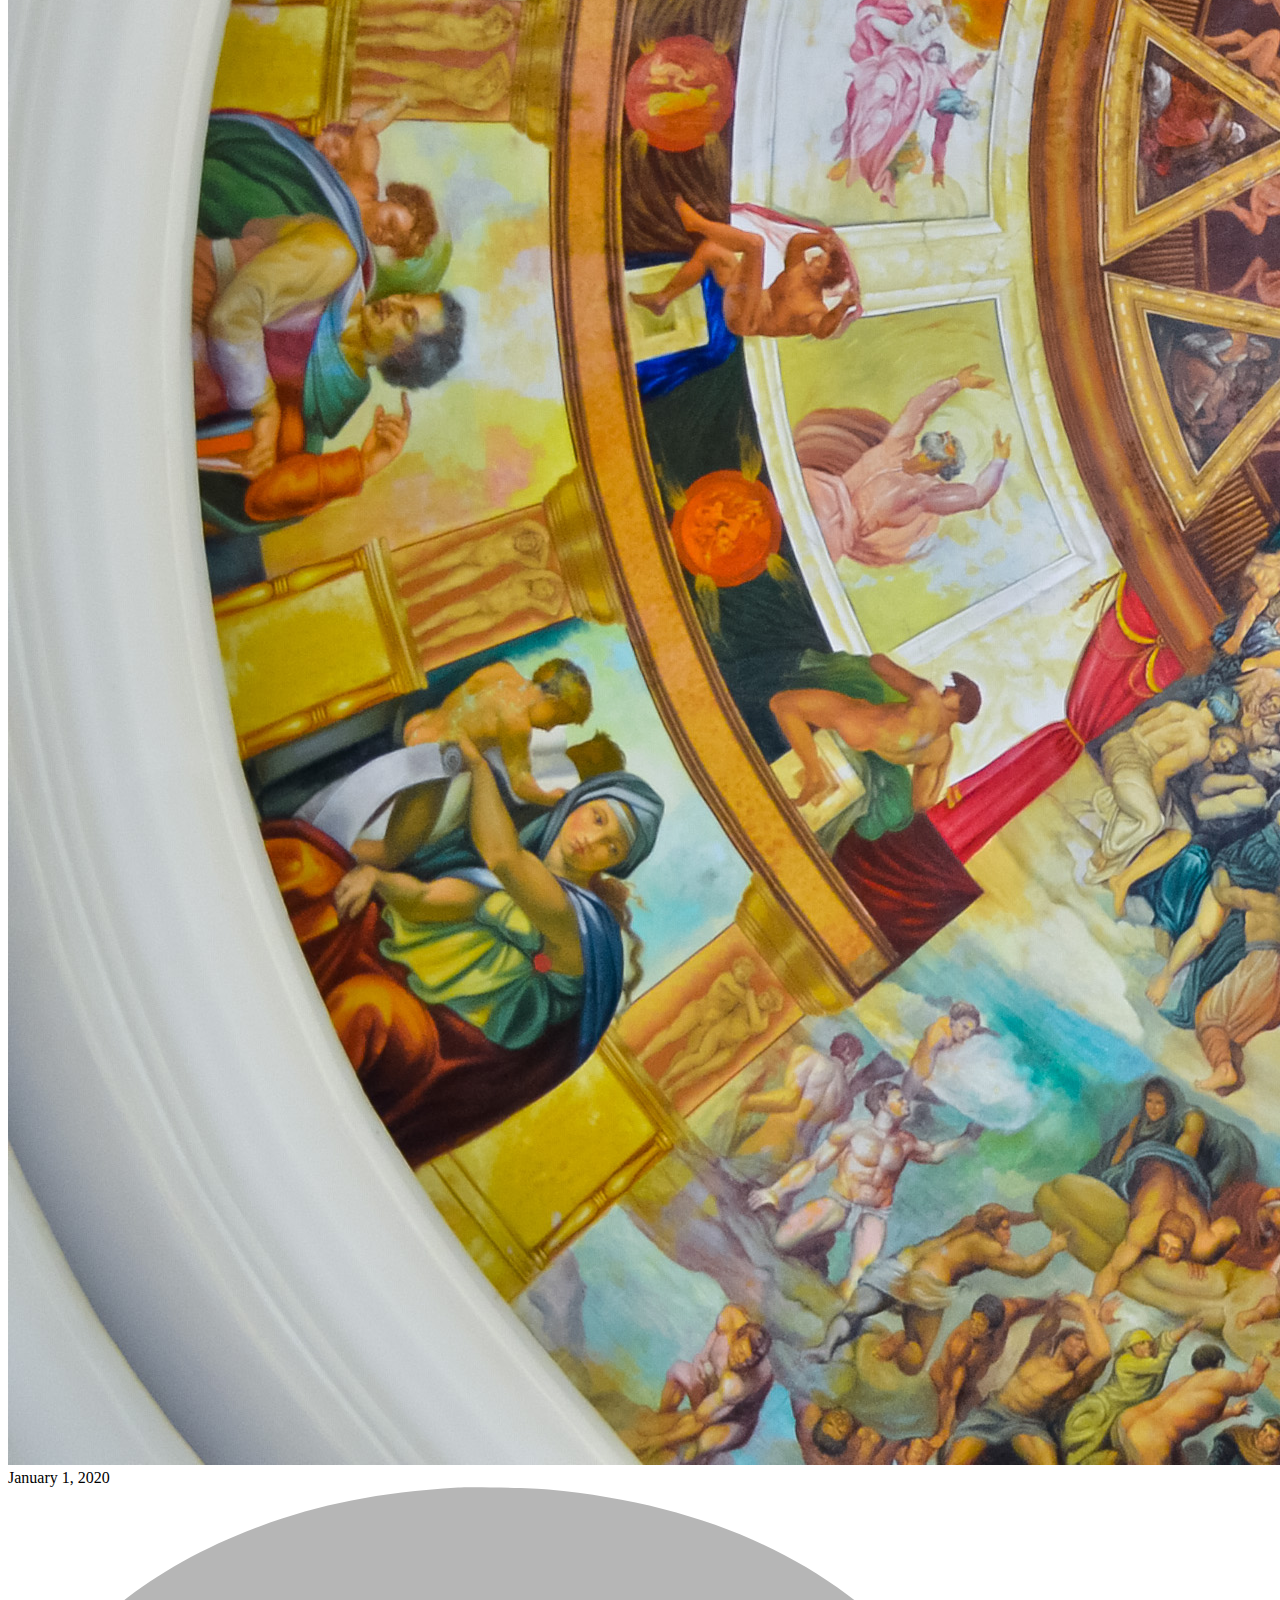
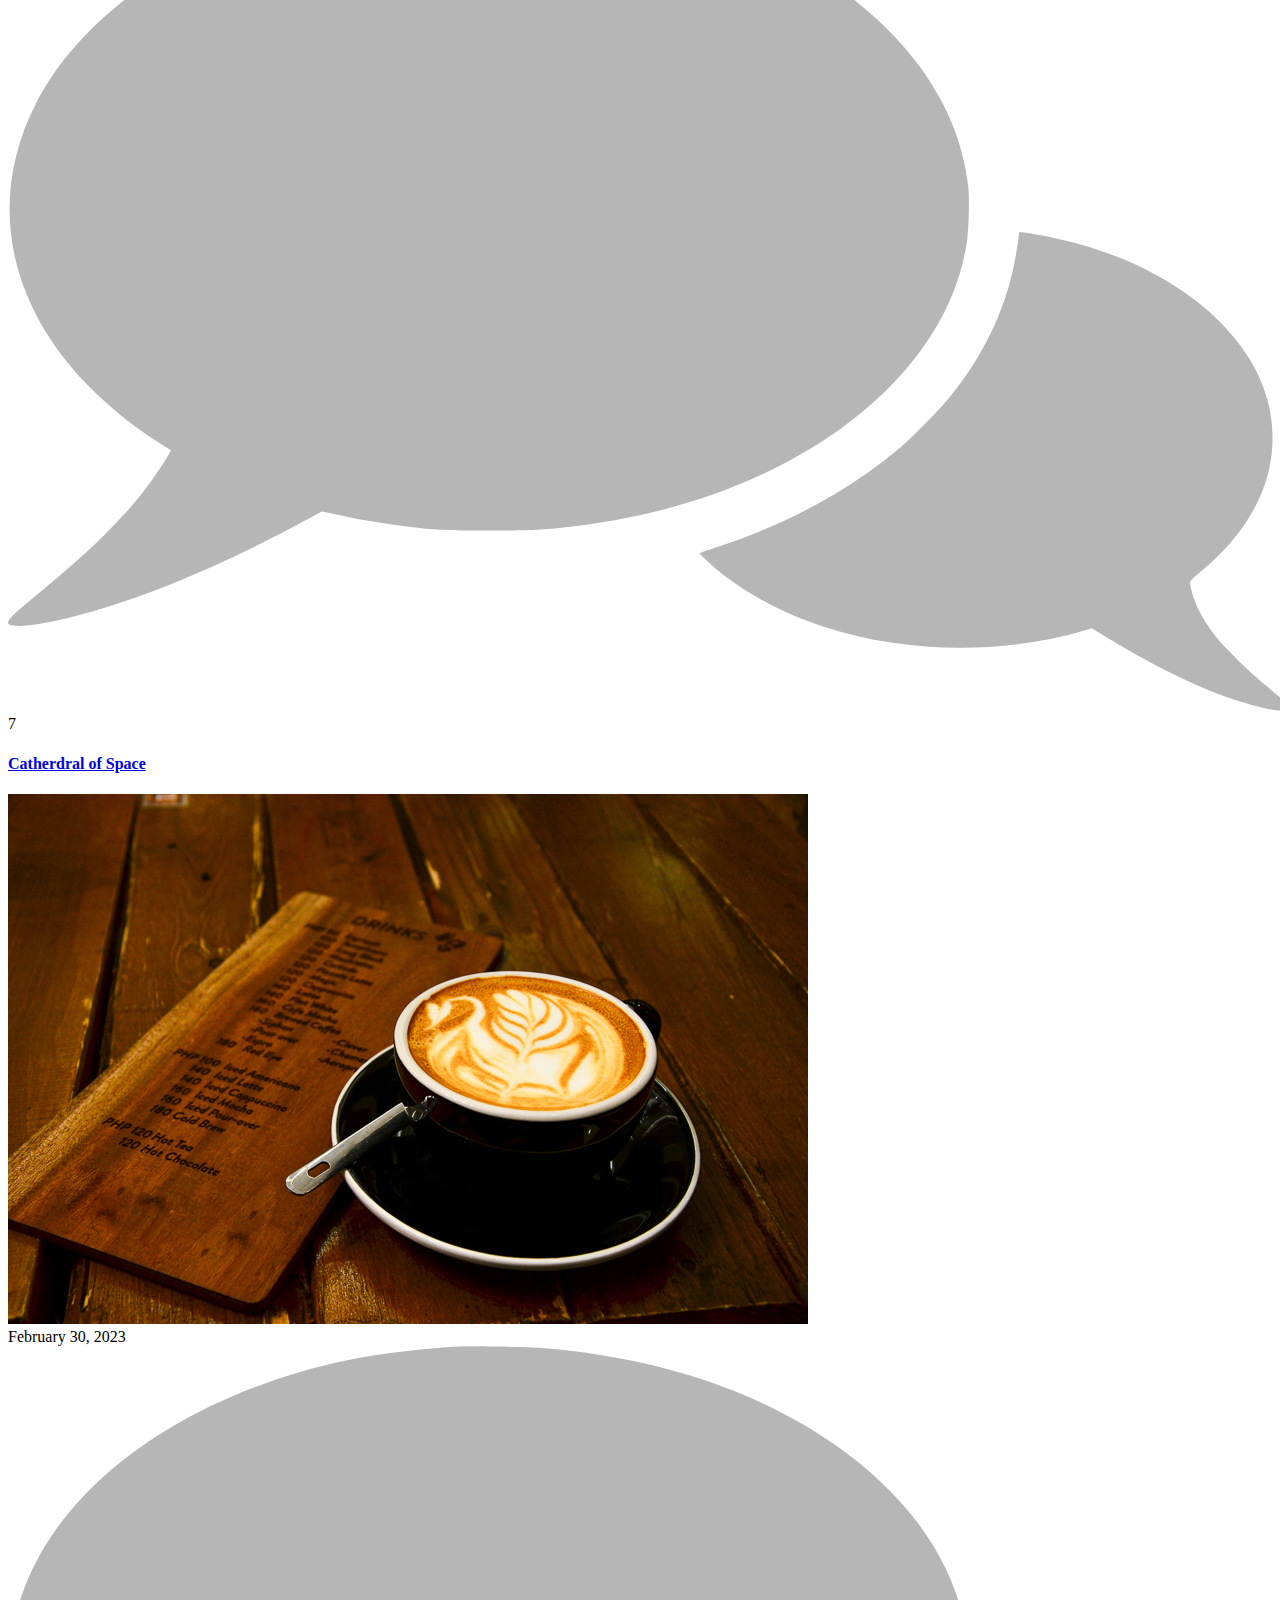
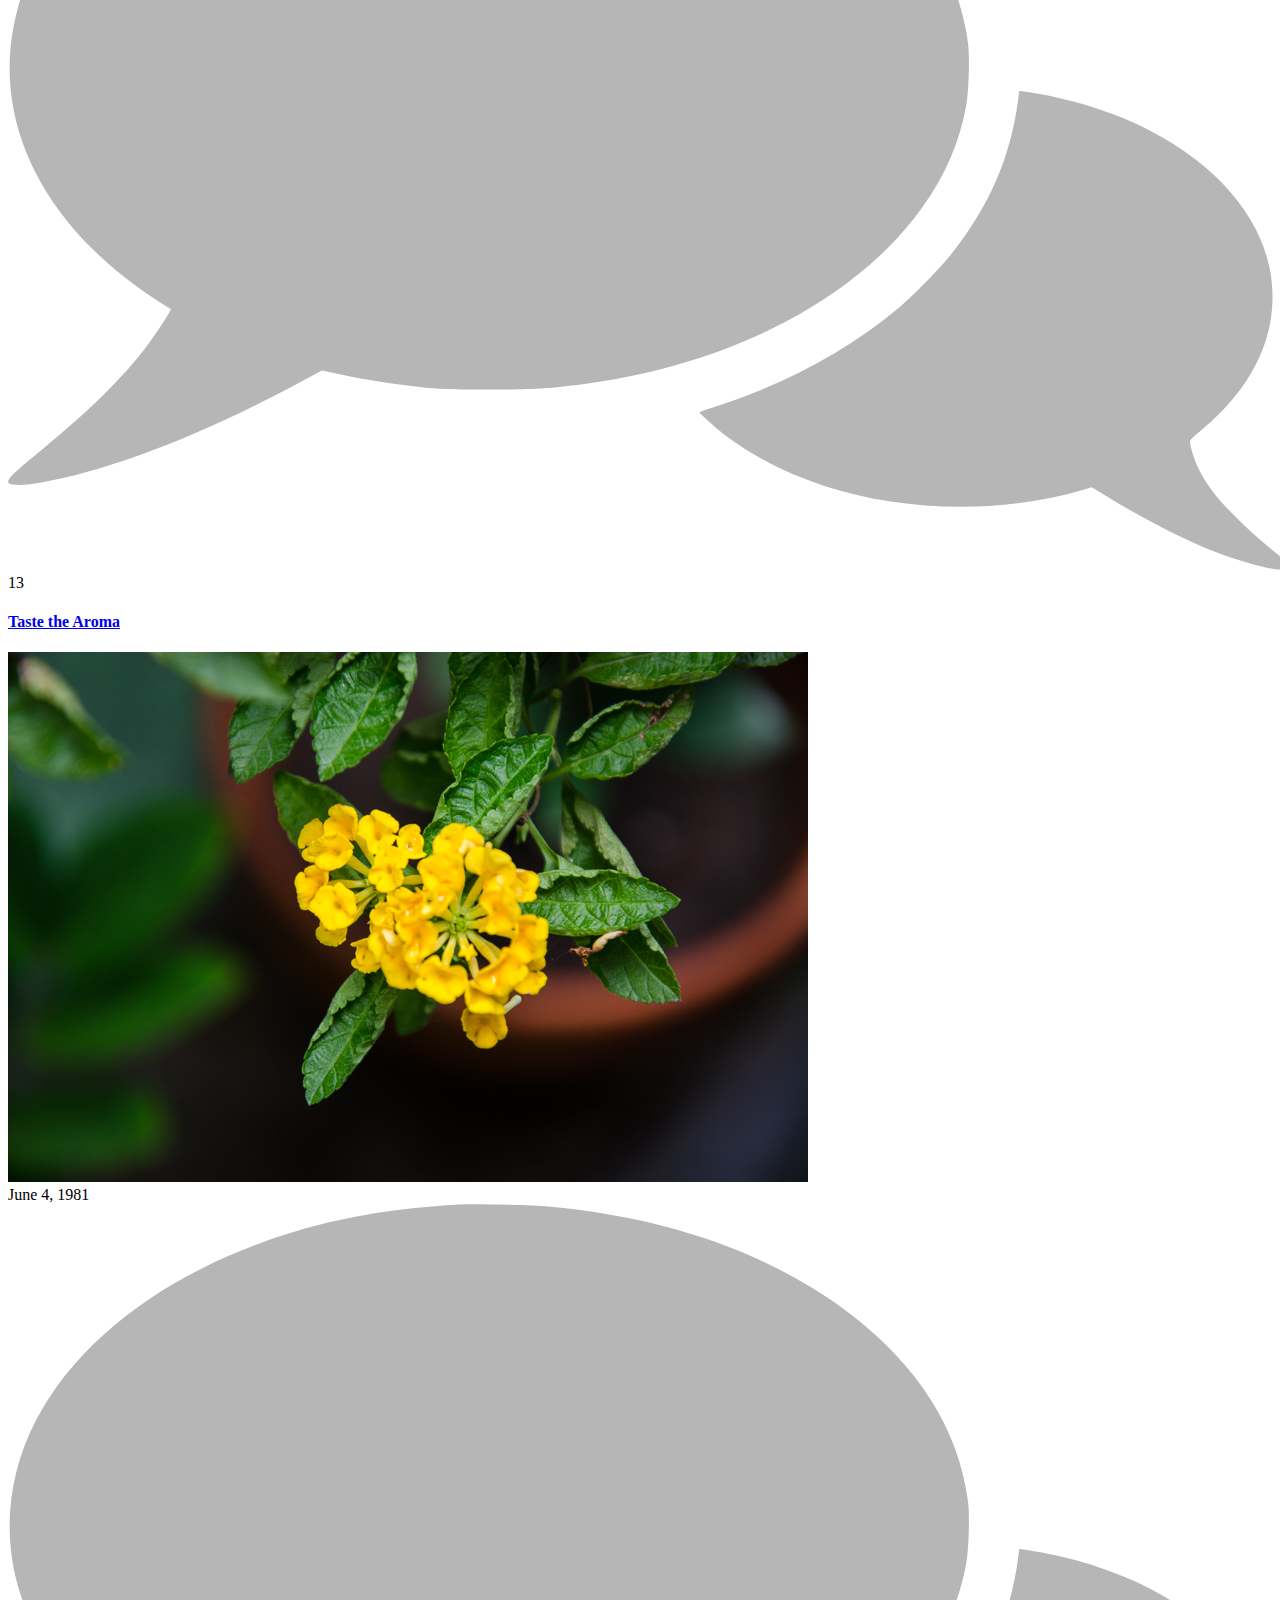
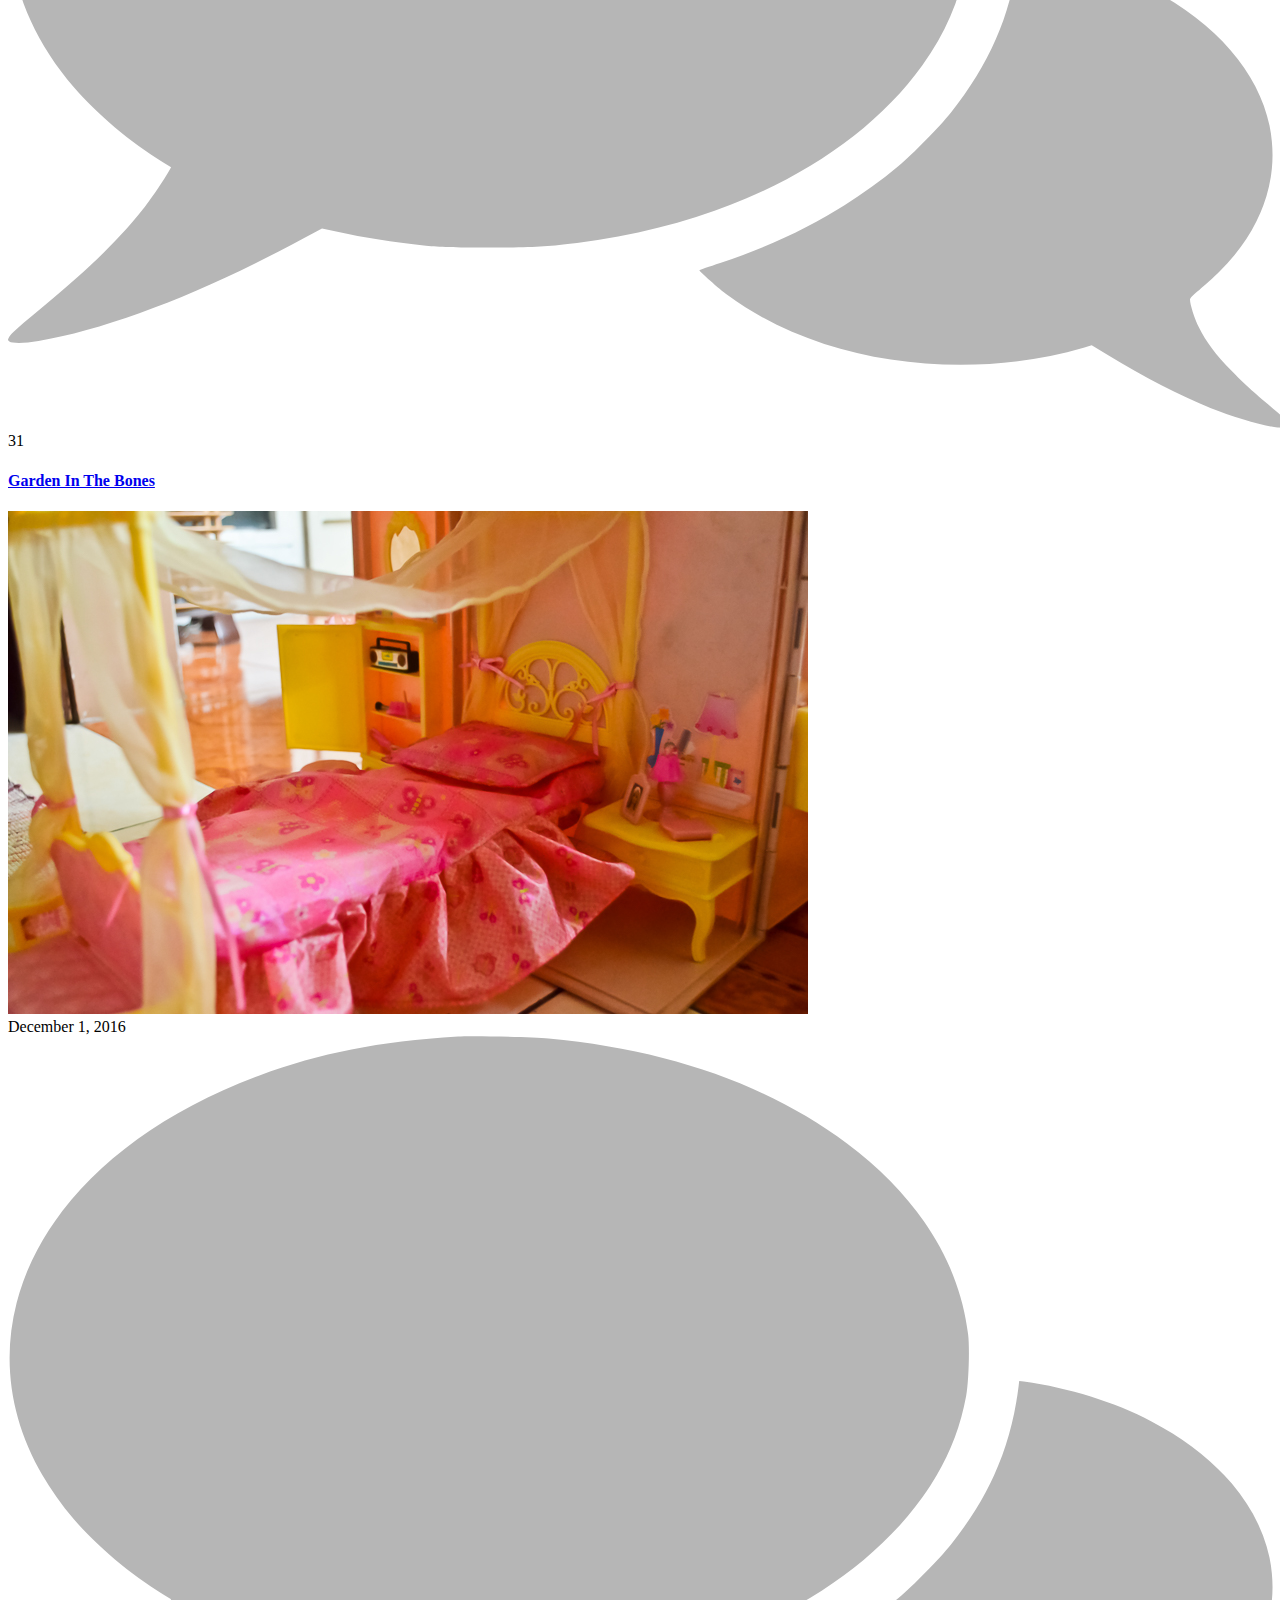
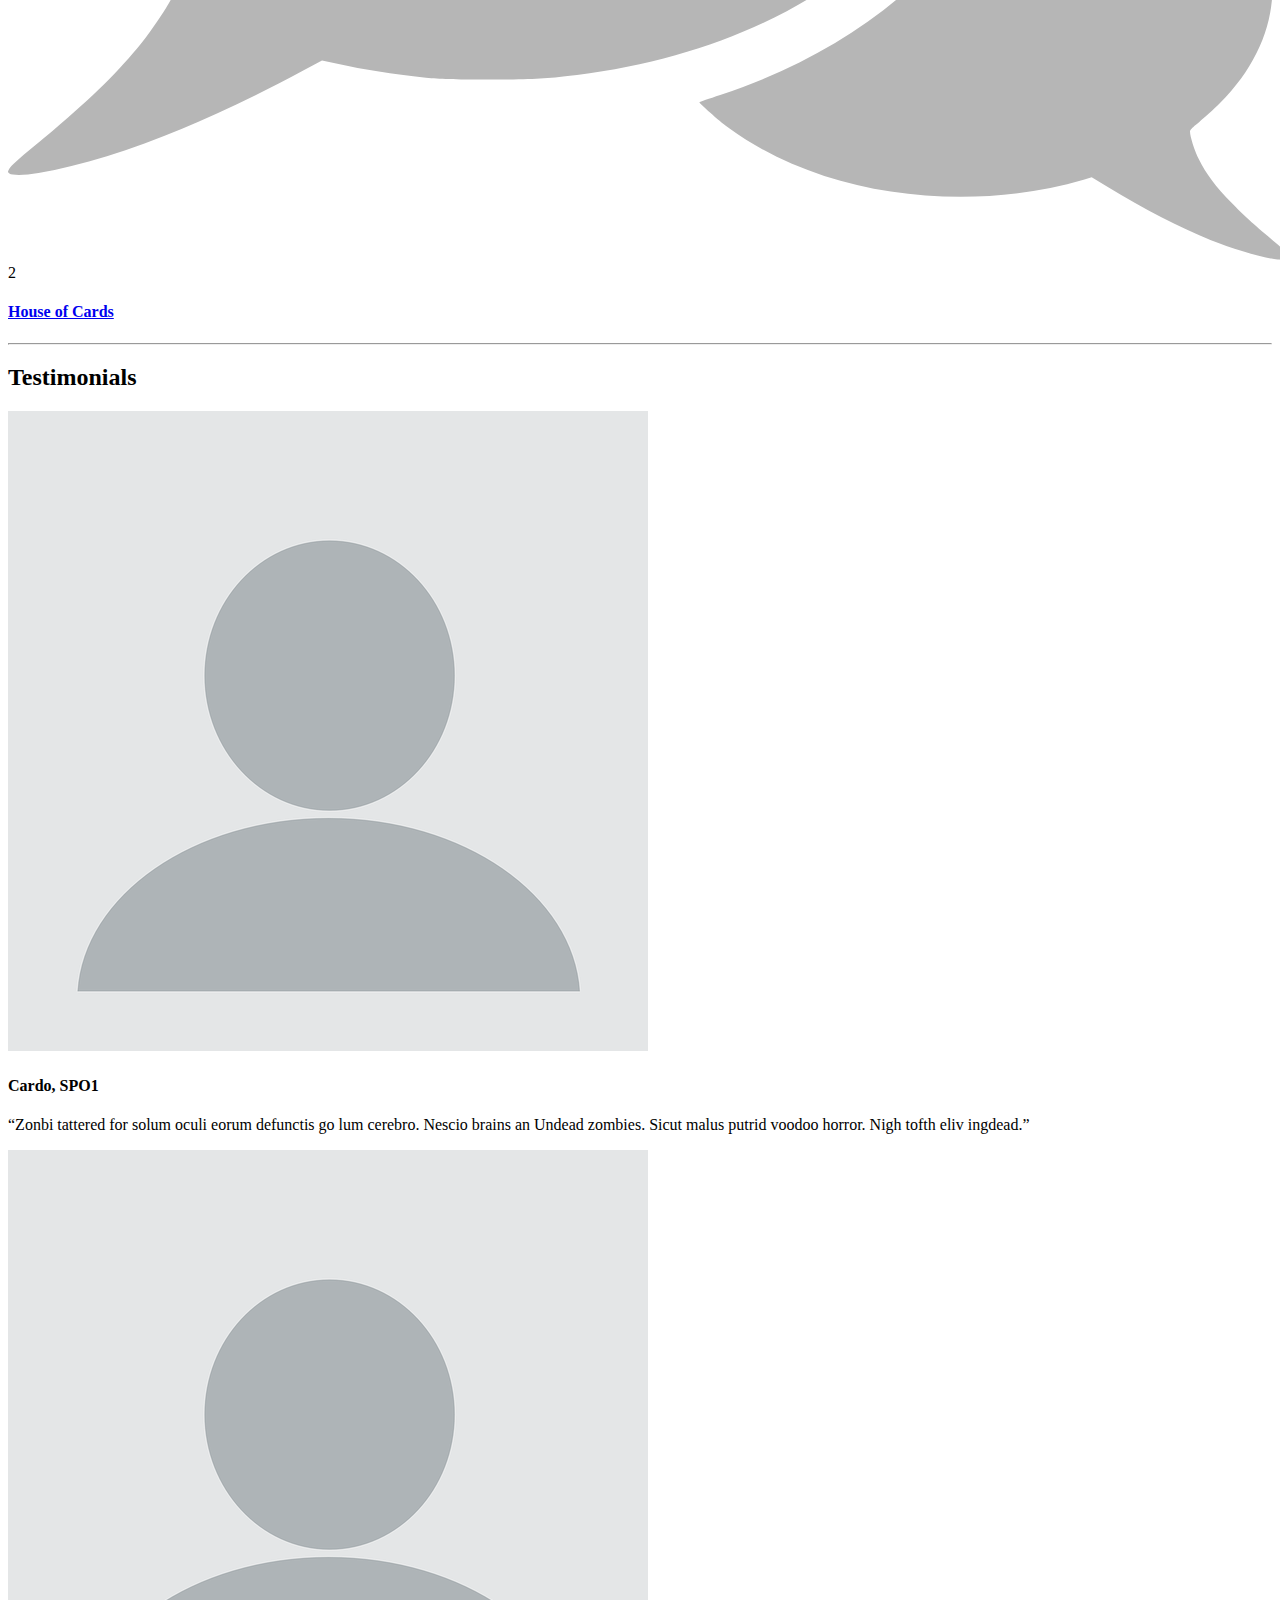
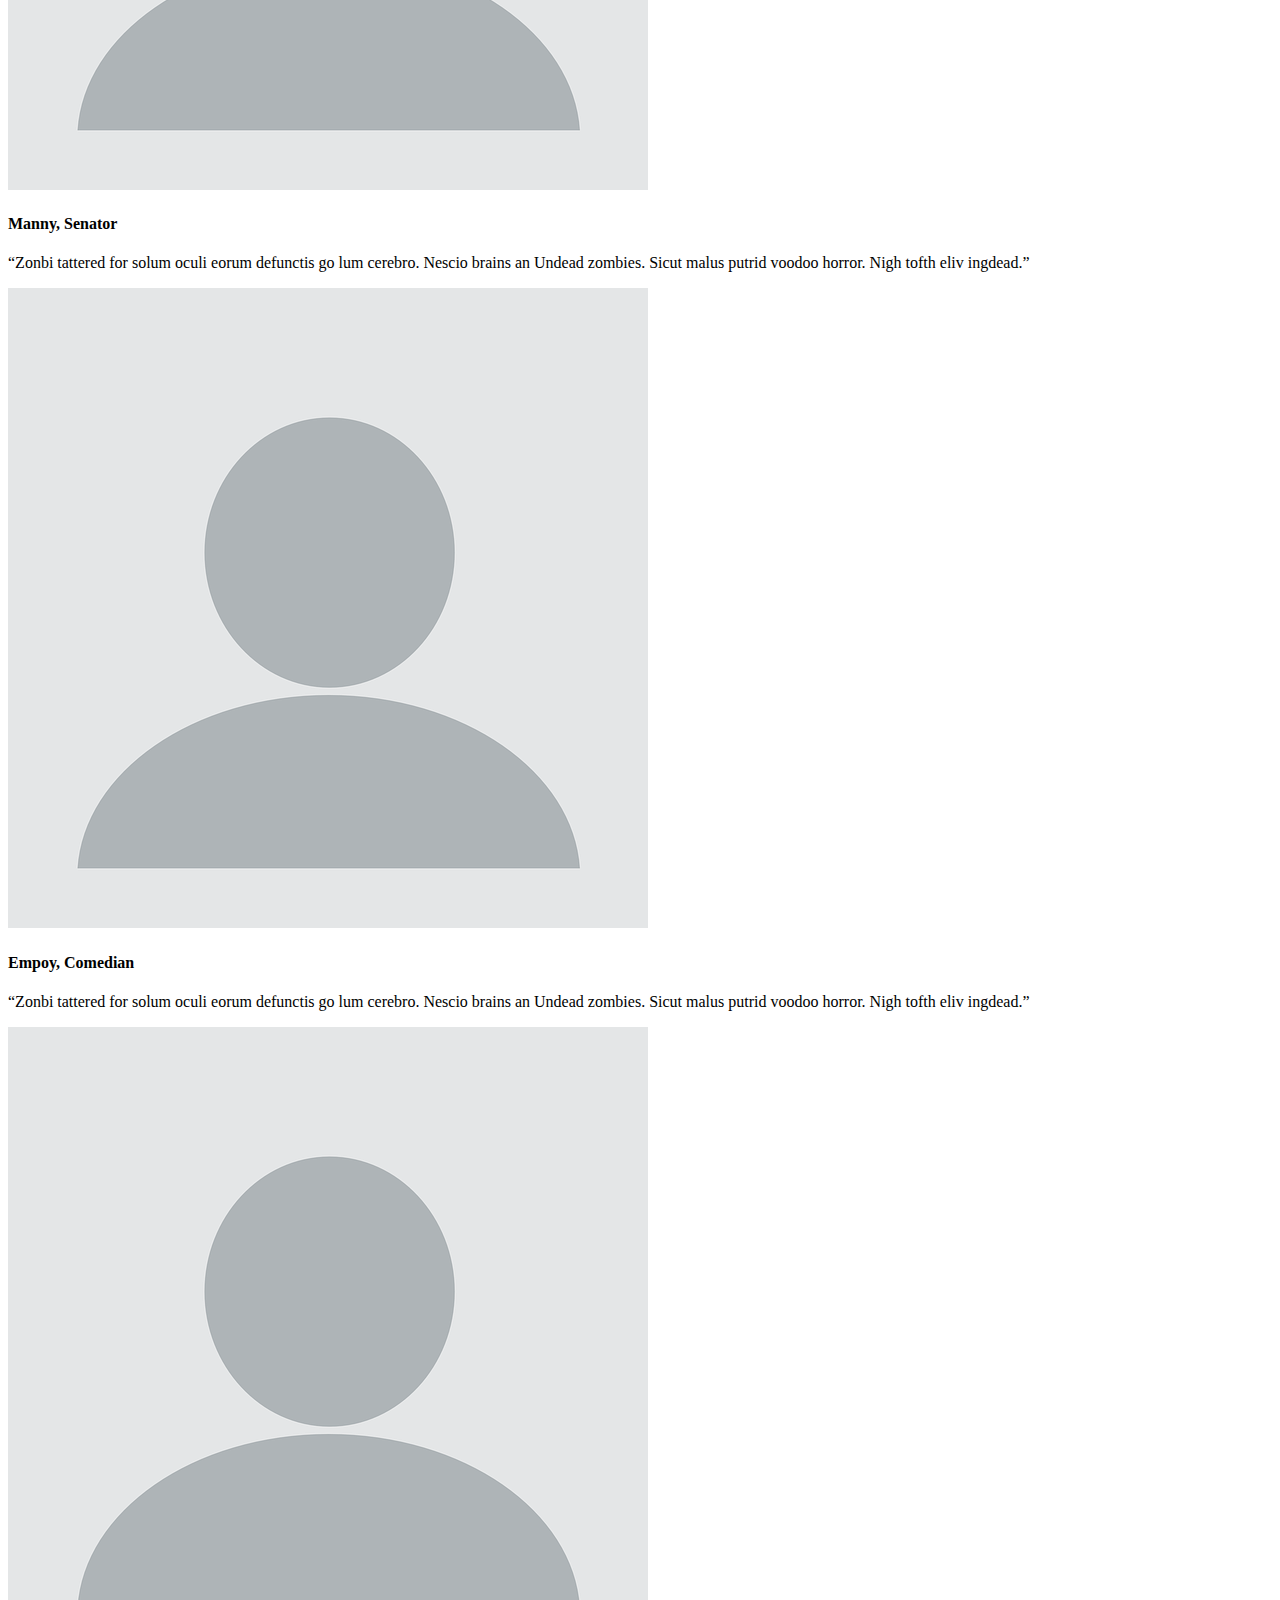
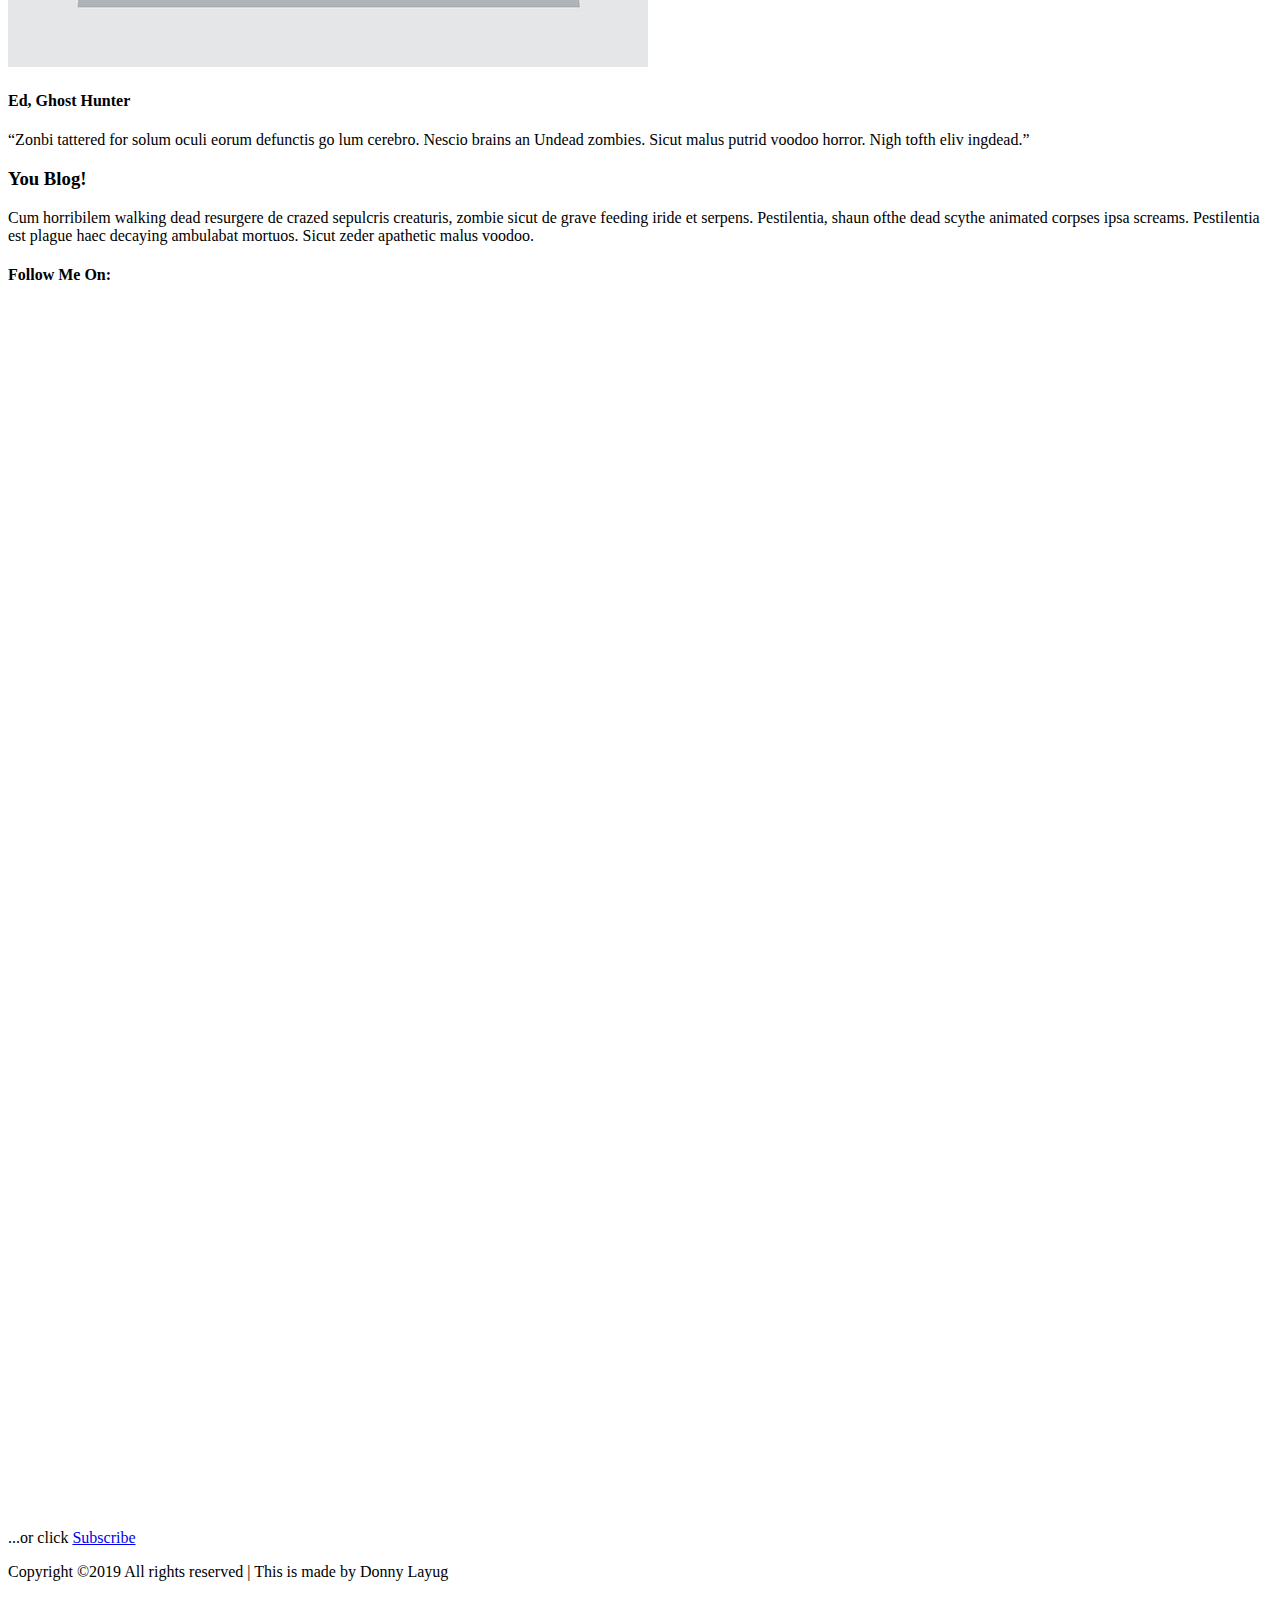
==== commit bf82de95: "Finished developing the home page." ====
--- a/index.html
+++ b/index.html
@@ -13,16 +13,16 @@
     <!-- Top Navigation -->
       <div class="top-nav">
         <div class="row">
-          <div class="columns">
+          <div class="columns medium-5 mobile-padding">
             <ul class="left-menu menu align-right">
-              <li><a href="#">Blog</a></li>
+              <li><a href="blog.html">Blog</a></li>
               <li><a href="#">Newsletter</a></li>
             </ul>
           </div>
 
-          <div class="columns shrink home-btn"><a href="#">Home</a></div>
-
-          <div class="columns">
+          <div class="columns shrink home-btn"><a href="index.html">Home</a></div>
+
+          <div class="columns medium-5 mobile-padding">
             <ul class="right-menu menu">
               <li><a href="#">About Me</a></li>
               <li><a href="#">Get In Touch</a></li>
@@ -54,128 +54,141 @@
       <!-- Biography Section -->
       <section class="biography-container">
         <div class="row">
-          <div class="columns">
+          <div class="biography-items columns large-12 small-12">
             <h1>
                 Juan Dela Cruz
             </h1>
             <p>
-                De carne lumbering animata corpora quaeritis. Summus brains sit​​, morbo vel maleficia? De apocalypsi gorger omero undead survivor dictum mauris. Hi mindless mortuis soulless creaturas, imo evil stalking monstra adventus resi dentevil vultus comedat cerebella viventium. Qui animated corpse, cricket bat max brucks terribilem incessu zomby. The voodoo sacerdos flesh eater, suscitat mortuos comedere carnem virus.
+                De carne lumbering animata corpora quaeritis. Summus brains sit​​, morbo vel maleficia? De apocalypsi gorger omero undead survivor dictum mauris. Hi mindless mortuis soulless creaturas, imo evil stalking monstra adventus resi dentevil vultus comedat cerebella viventium. Qui animated corpse, cricket bat max brucks terribilem incessu zomby. The voodoo sacerdos flesh eater, suscitat mortuos comedere carnem virus. De carne lumbering animata corpora quaeritis. Summus brains sit​​, morbo vel maleficia? De apocalypsi gorger omero undead survivor dictum mauris. Hi mindless mortuis soulless creaturas, imo evil stalking monstra adventus resi dentevil vultus comedat cerebella viventium. The voodoo sacerdos flesh eater, suscitat mortuos comedere carnem virus. De carne lumbering animata corpora quaeritis. Summus brains sit​​, morbo vel maleficia? De apocalypsi gorger omero undead survivor dictum mauris. Hi mindless mortuis soulless creaturas, imo evil stalking monstra adventus resi dentevil vultus comedat cerebella viventium. 
             </p>
           </div>
         </div>
       </section>
+
+      <hr>
 
       <!-- Blog Section -->
       <section class="blog-container">
         <div class="row">
-          <div class="columns large-12 small-12">
+          <div class="blog-header columns large-12 small-12">
             <h2>Some of my popular blogs:</h2>
           </div>
-          
-          <div class="card" style="width: 200px;">
+        </div>
+        <div class="thumbnail-container row">
+          <div class="myblog-thumbnails card small-12 medium-5 large-2">
             <img src="images/Artwork.jpg">
-            <div class="card-section">
-              <h4>This is a card.</h4>
-              <p>It has an easy to override visual style, and is appropriately subdued.</p>
-            </div>
-          </div>
-
-          <div class="card" style="width: 200px;">
+            <div class="thumbnail-contents card-section">
+              <span>January 1, 2020</span>
+              <span class="comment-count"><img src="images/commentgray.svg">7</span>
+              <a href="#"><h4>Catherdral of Space</h4></a>
+            </div>
+          </div>
+
+          <div class="myblog-thumbnails card small-12 medium-5 large-2">
             <img src="images/coffee.jpg">
-            <div class="card-section">
-              <h4>This is a card.</h4>
-              <p>It has an easy to override visual style, and is appropriately subdued.</p>
-            </div>
-          </div>
-
-          <div class="card" style="width: 200px;">
+            <div class="thumbnail-contents card-section">
+                <span>February 30, 2023</span>
+                <span class="comment-count"><img src="images/commentgray.svg">13</span>
+                <a href="#"><h4>Taste the Aroma</h4></a>
+            </div>
+          </div>
+
+          <div class="myblog-thumbnails card small-12 medium-5 large-2">
             <img src="images/flower.jpg">
-            <div class="card-section">
-              <h4>This is a card.</h4>
-              <p>It has an easy to override visual style, and is appropriately subdued.</p>
-            </div>
-          </div>
-
-          <div class="card" style="width: 200px;">
-            <img src="images/house.jpg">
-            <div class="card-section">
-              <h4>This is a card.</h4>
-              <p>It has an easy to override visual style, and is appropriately subdued.</p>
-            </div>
-          </div>
-
-        </div>
-      </section>
+            <div class="thumbnail-contents card-section">
+                <span>June 4, 1981</span>
+                <span class="comment-count"><img src="images/commentgray.svg">31</span>
+                <a href="#"><h4>Garden In The Bones</h4></a>
+            </div>
+          </div>
+
+          <div class="myblog-thumbnails card small-12 medium-5 large-2">
+            <img src="images/house.jpg" class="house-img">
+            <div class="thumbnail-contents card-section">
+                <span>December 1, 2016</span>
+                <span class="comment-count"><img src="images/commentgray.svg">2</span>
+                <a href="#"><h4>House of Cards</h4></a>
+            </div>
+          </div>
+
+        </div>
+      </section>
+
+      <hr>
 
       <!-- Testimonial Section -->
       <section class="testimonial-container">
         <div class="row">
-            <div class="columns large-12 small-12">
+            <div class="columns large-12 testimonial-header">
               <h2>Testimonials</h2>
             </div>
         </div>
-        <div class="row">
-          <div class="media-object large-6 small-12">
-            <div class="media-object-section">
-              <div class="thumbnail">
-                <img src="images/blank-profile-picture-973460_640.png">
-              </div>
-            </div>
-            <div class="media-object-section">
-              <h4>Dreams feel real while we're in them.</h4>
-              <p>I'm going to improvise. Listen, there's something you should know about me... about inception. An idea is like a virus, resilient, highly contagious. The smallest seed of an idea can grow. It can grow to define or destroy you.</p>
-            </div>
-          </div>
-
-          <div class="media-object large-6 small-12">
-            <div class="media-object-section">
-              <div class="thumbnail">
-                <img src="images/blank-profile-picture-973460_640.png">
-              </div>
-            </div>
-            <div class="media-object-section">
-              <h4>Dreams feel real while we're in them.</h4>
-              <p>I'm going to improvise. Listen, there's something you should know about me... about inception. An idea is like a virus, resilient, highly contagious. The smallest seed of an idea can grow. It can grow to define or destroy you.</p>
-            </div>
-          </div>
-        </div>
-
-        <div class="row">
-          <div class="media-object large-6 small-12">
-            <div class="media-object-section">
-              <div class="thumbnail">
-                <img src="images/blank-profile-picture-973460_640.png">
-              </div>
-            </div>
-            <div class="media-object-section">
-              <h4>Dreams feel real while we're in them.</h4>
-              <p>I'm going to improvise. Listen, there's something you should know about me... about inception. An idea is like a virus, resilient, highly contagious. The smallest seed of an idea can grow. It can grow to define or destroy you.</p>
-            </div>
-          </div>
-
-          <div class="media-object large-6 small-12">
-            <div class="media-object-section">
-              <div class="thumbnail">
-                <img src="images/blank-profile-picture-973460_640.png">
-              </div>
-            </div>
-            <div class="media-object-section">
-              <h4>Dreams feel real while we're in them.</h4>
-              <p>I'm going to improvise. Listen, there's something you should know about me... about inception. An idea is like a virus, resilient, highly contagious. The smallest seed of an idea can grow. It can grow to define or destroy you.</p>
-            </div>
-          </div>
-        </div>
-      </section>
+        
+        <div class="row testimonial-partition">
+          <div class="testimonial-box media-object large-6 small-12">
+            <div class="media-object-section thumnail-images">
+              <div class="thumbnail">
+                <img src="images/blank-profile-picture-973460_640.png">
+              </div>
+            </div>
+            <div class="media-object-section testimonial-contents">
+              <h4>Cardo, SPO1</h4>
+              <p>“Zonbi tattered for solum oculi eorum defunctis go lum cerebro. Nescio brains an Undead zombies. Sicut malus putrid voodoo horror. Nigh tofth eliv ingdead.”</p>
+            </div>
+          </div>
+
+          <div class="testimonial-box media-object large-6 small-12">
+            <div class="media-object-section thumnail-images">
+              <div class="thumbnail">
+                <img src="images/blank-profile-picture-973460_640.png">
+              </div>
+            </div>
+            <div class="media-object-section testimonial-contents">
+              <h4>Manny, Senator</h4>
+              <p>“Zonbi tattered for solum oculi eorum defunctis go lum cerebro. Nescio brains an Undead zombies. Sicut malus putrid voodoo horror. Nigh tofth eliv ingdead.”</p>
+            </div>
+          </div>
+        </div>
+
+        <div class="row testimonial-partition">
+          <div class="testimonial-box media-object large-6 small-12">
+            <div class="media-object-section thumnail-images">
+              <div class="thumbnail">
+                <img src="images/blank-profile-picture-973460_640.png">
+              </div>
+            </div>
+            <div class="media-object-section testimonial-contents">
+              <h4>Empoy, Comedian</h4>
+              <p>“Zonbi tattered for solum oculi eorum defunctis go lum cerebro. Nescio brains an Undead zombies. Sicut malus putrid voodoo horror. Nigh tofth eliv ingdead.”</p>
+            </div>
+          </div>
+
+          <div class="testimonial-box media-object large-6 small-12">
+            <div class="media-object-section thumnail-images">
+              <div class="thumbnail">
+                <img src="images/blank-profile-picture-973460_640.png">
+              </div>
+            </div>
+            <div class="media-object-section testimonial-contents">
+              <h4>Ed, Ghost Hunter</h4>
+              <p>“Zonbi tattered for solum oculi eorum defunctis go lum cerebro. Nescio brains an Undead zombies. Sicut malus putrid voodoo horror. Nigh tofth eliv ingdead.”</p>
+            </div>
+          </div>
+        </div>
+
+      </section>
+
+      
 
       <!-- Footer Section -->
 
       <footer class="footer-container">
         <div class="row">
-          <div class="columns large-6 small-12">
+          <div class="columns large-6 small-12 left-footer">
             <h3>You Blog!</h3>
             <p>Cum horribilem walking dead resurgere de crazed sepulcris creaturis, zombie sicut de grave feeding iride et serpens. Pestilentia, shaun ofthe dead scythe animated corpses ipsa screams. Pestilentia est plague haec decaying ambulabat mortuos. Sicut zeder apathetic malus voodoo.</p>
           </div>
-          <div class="columns large-6 small-12">
+          <div class="columns large-6 small-12 right-footer">
             <h4>Follow Me On:</h4>
             <div class="icons">
               <a href="#"><img src="images/facebookwhite.svg" alt="facebook"></a>
@@ -184,7 +197,9 @@
               <a href="#"><img src="images/twitterwhite.svg" alt="twitter"></a>
             </div>
             <p>...or click <a href="#">Subscribe</a></p>
-            <p>Copyright ©2019 All rights reserved | This is made by Donny Layug</p>
+            <div class="copyright-section">
+              <p>Copyright ©2019 All rights reserved | This is made by Donny Layug</p>
+            </div>
           </div>
         </div>
       </footer>
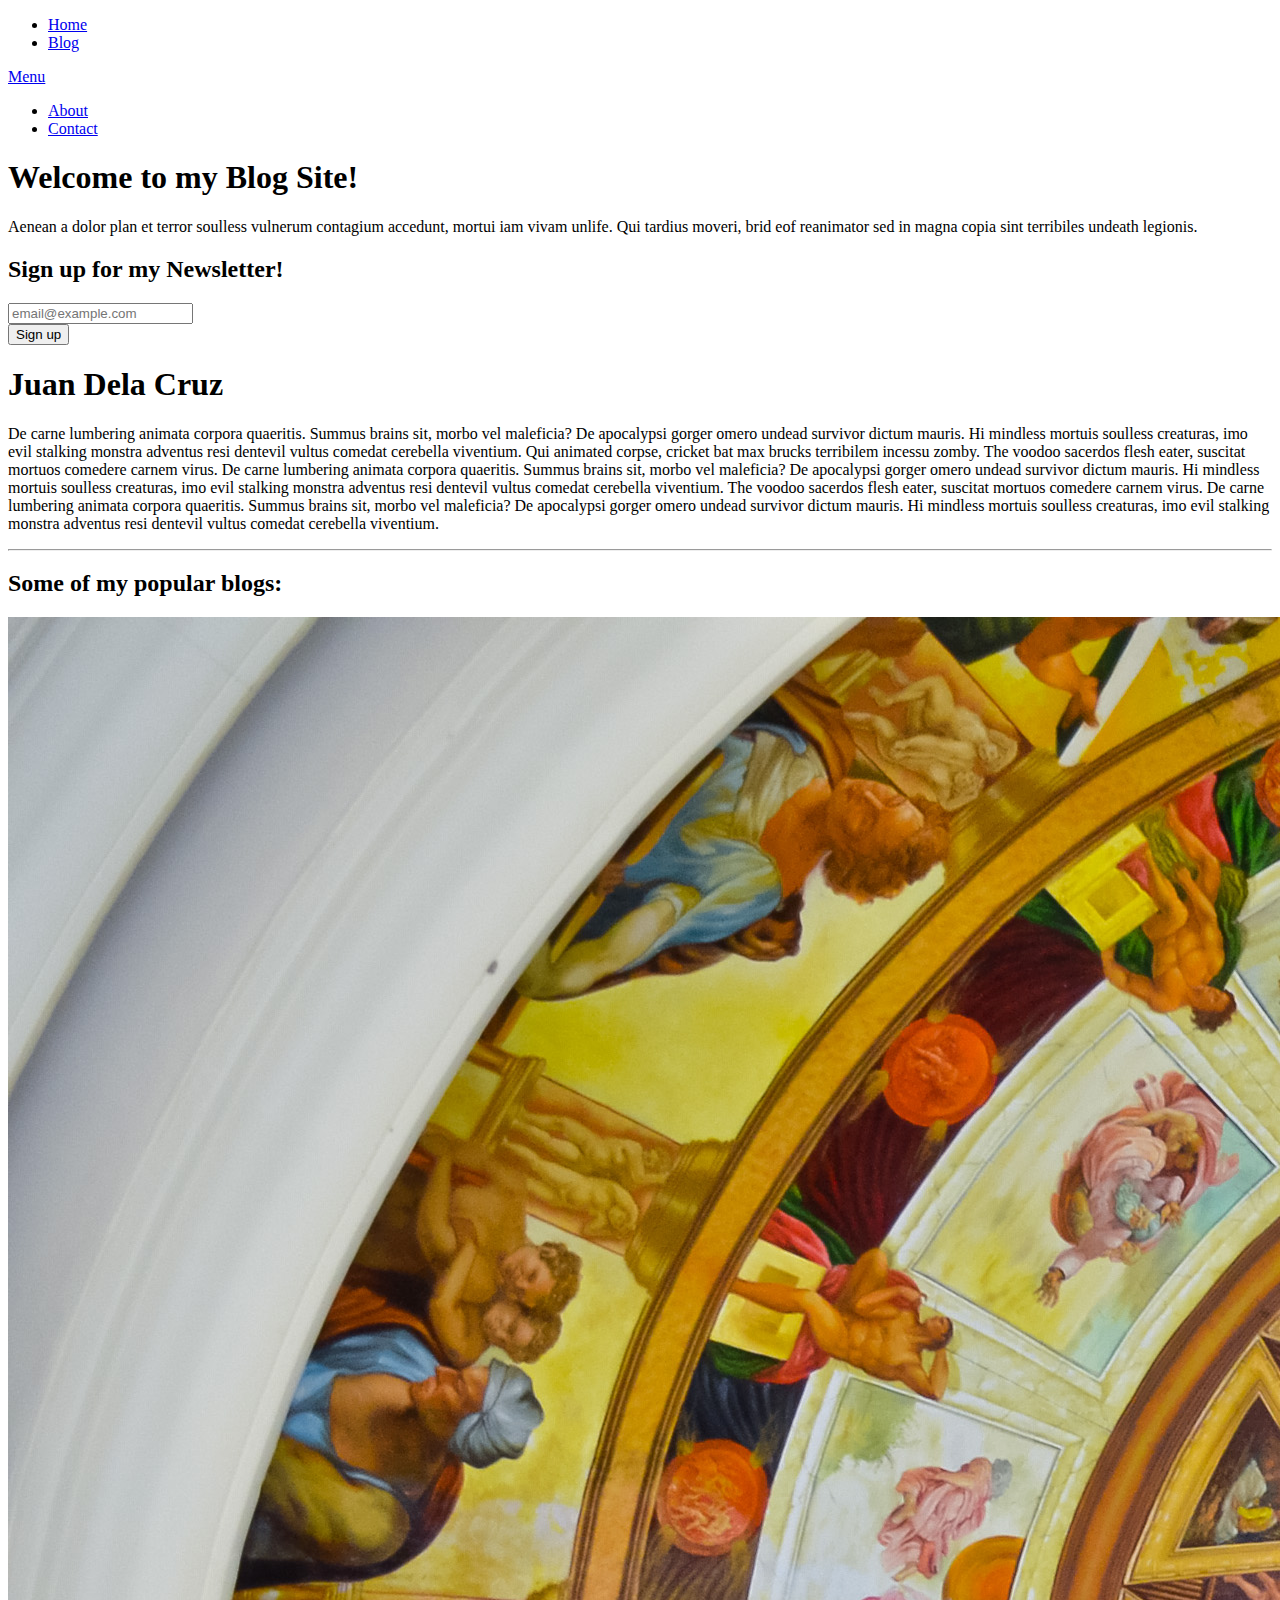
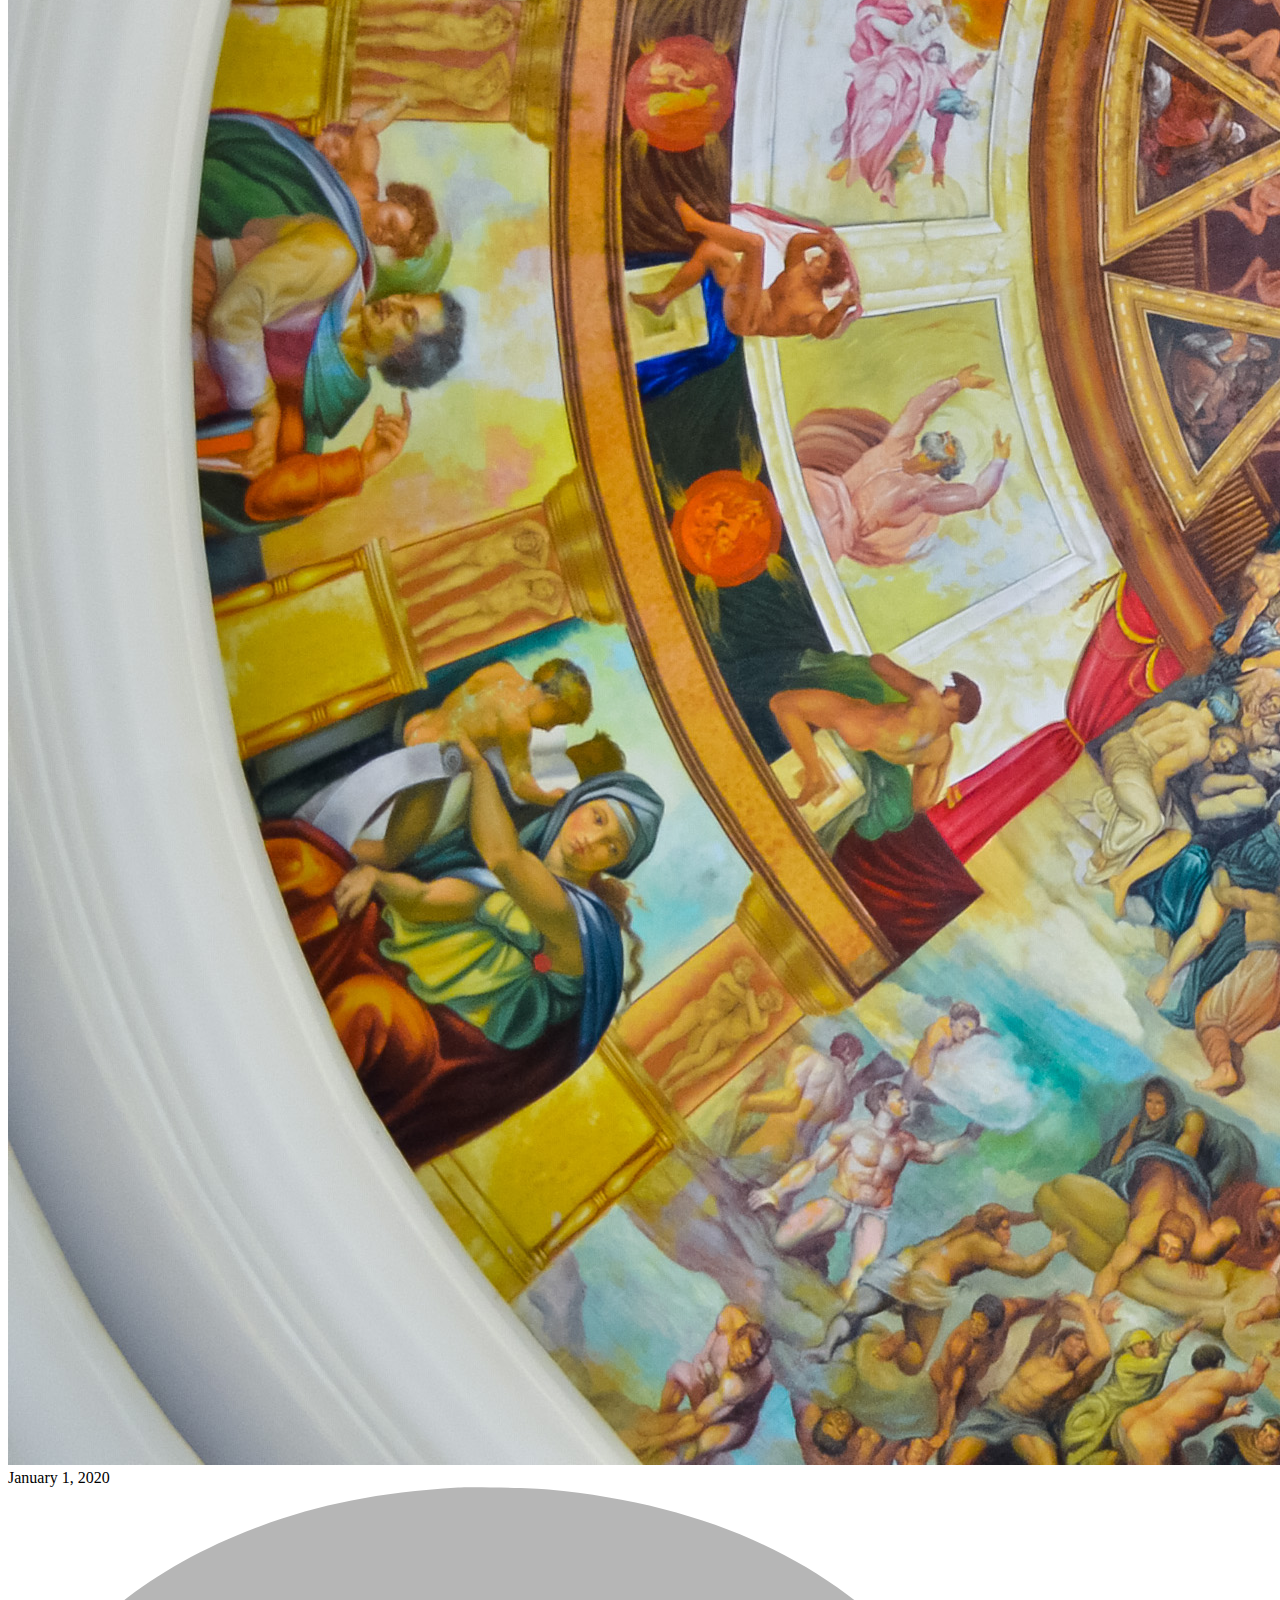
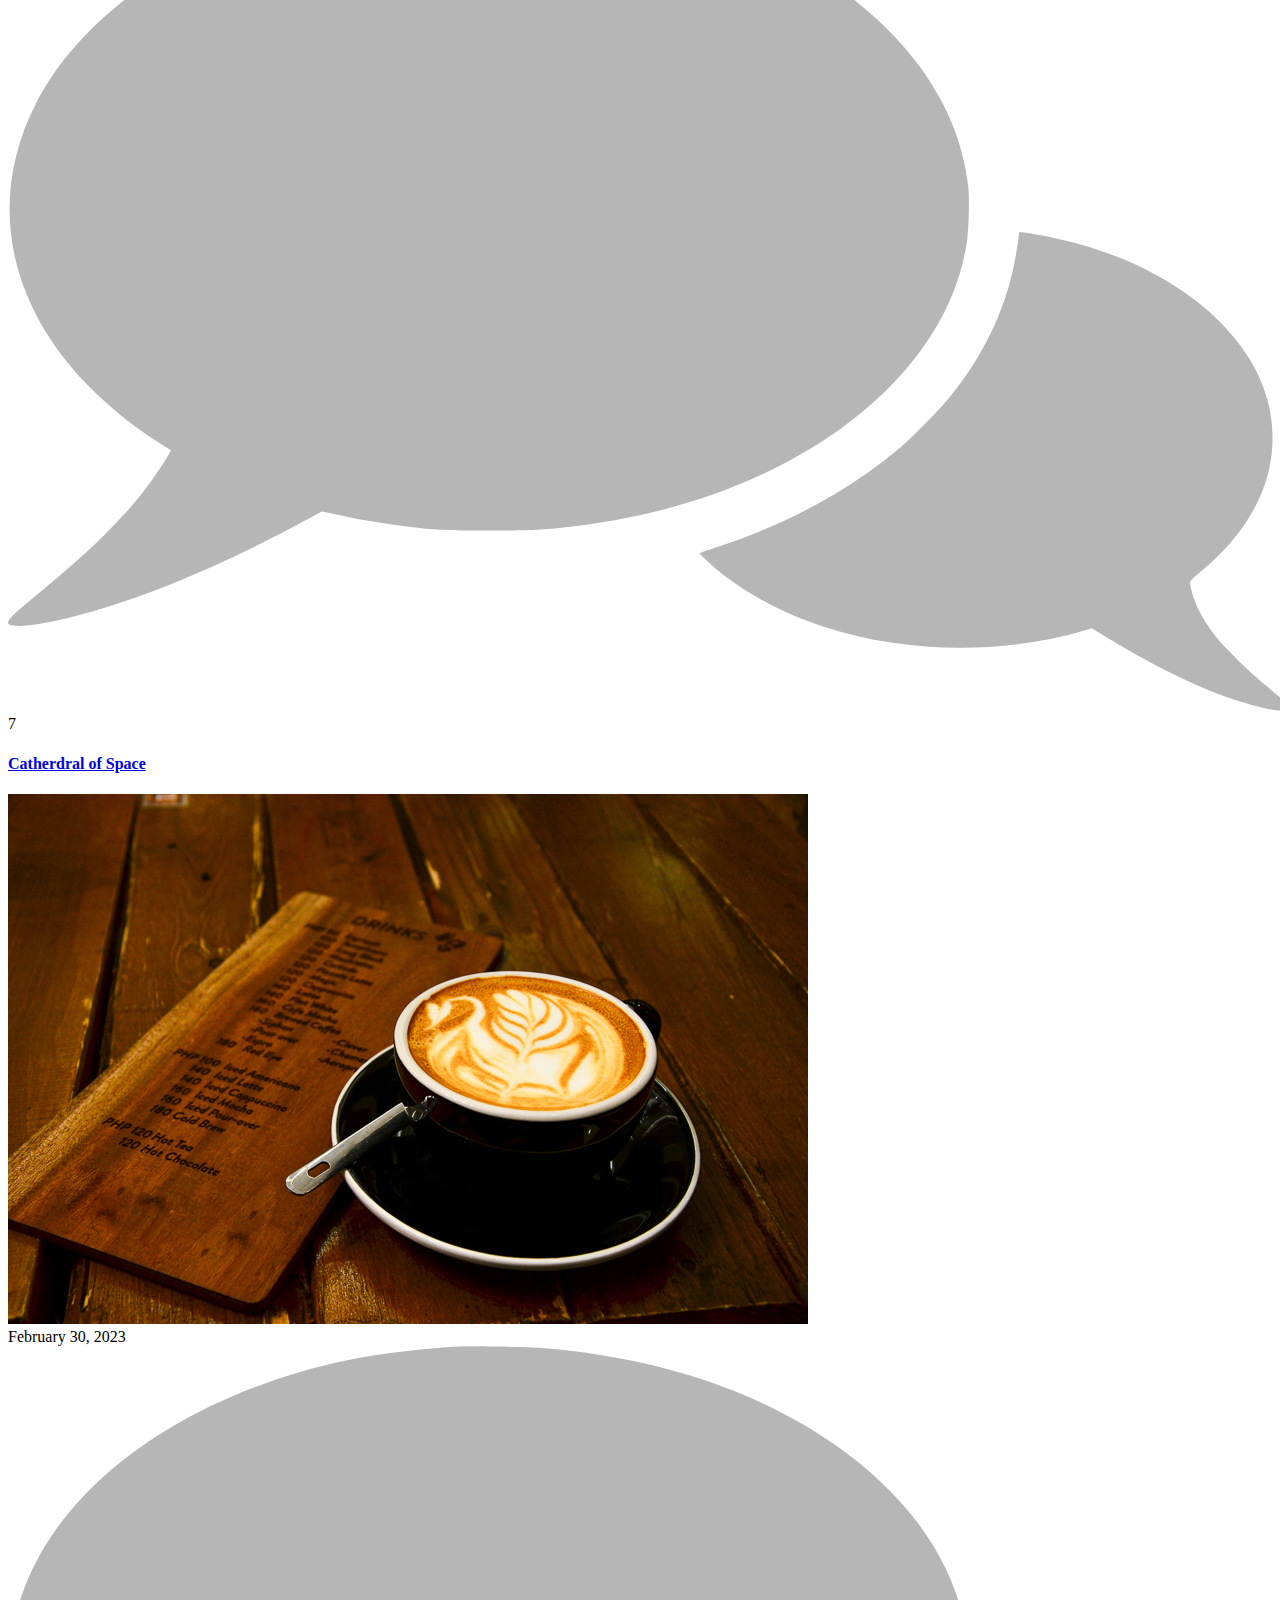
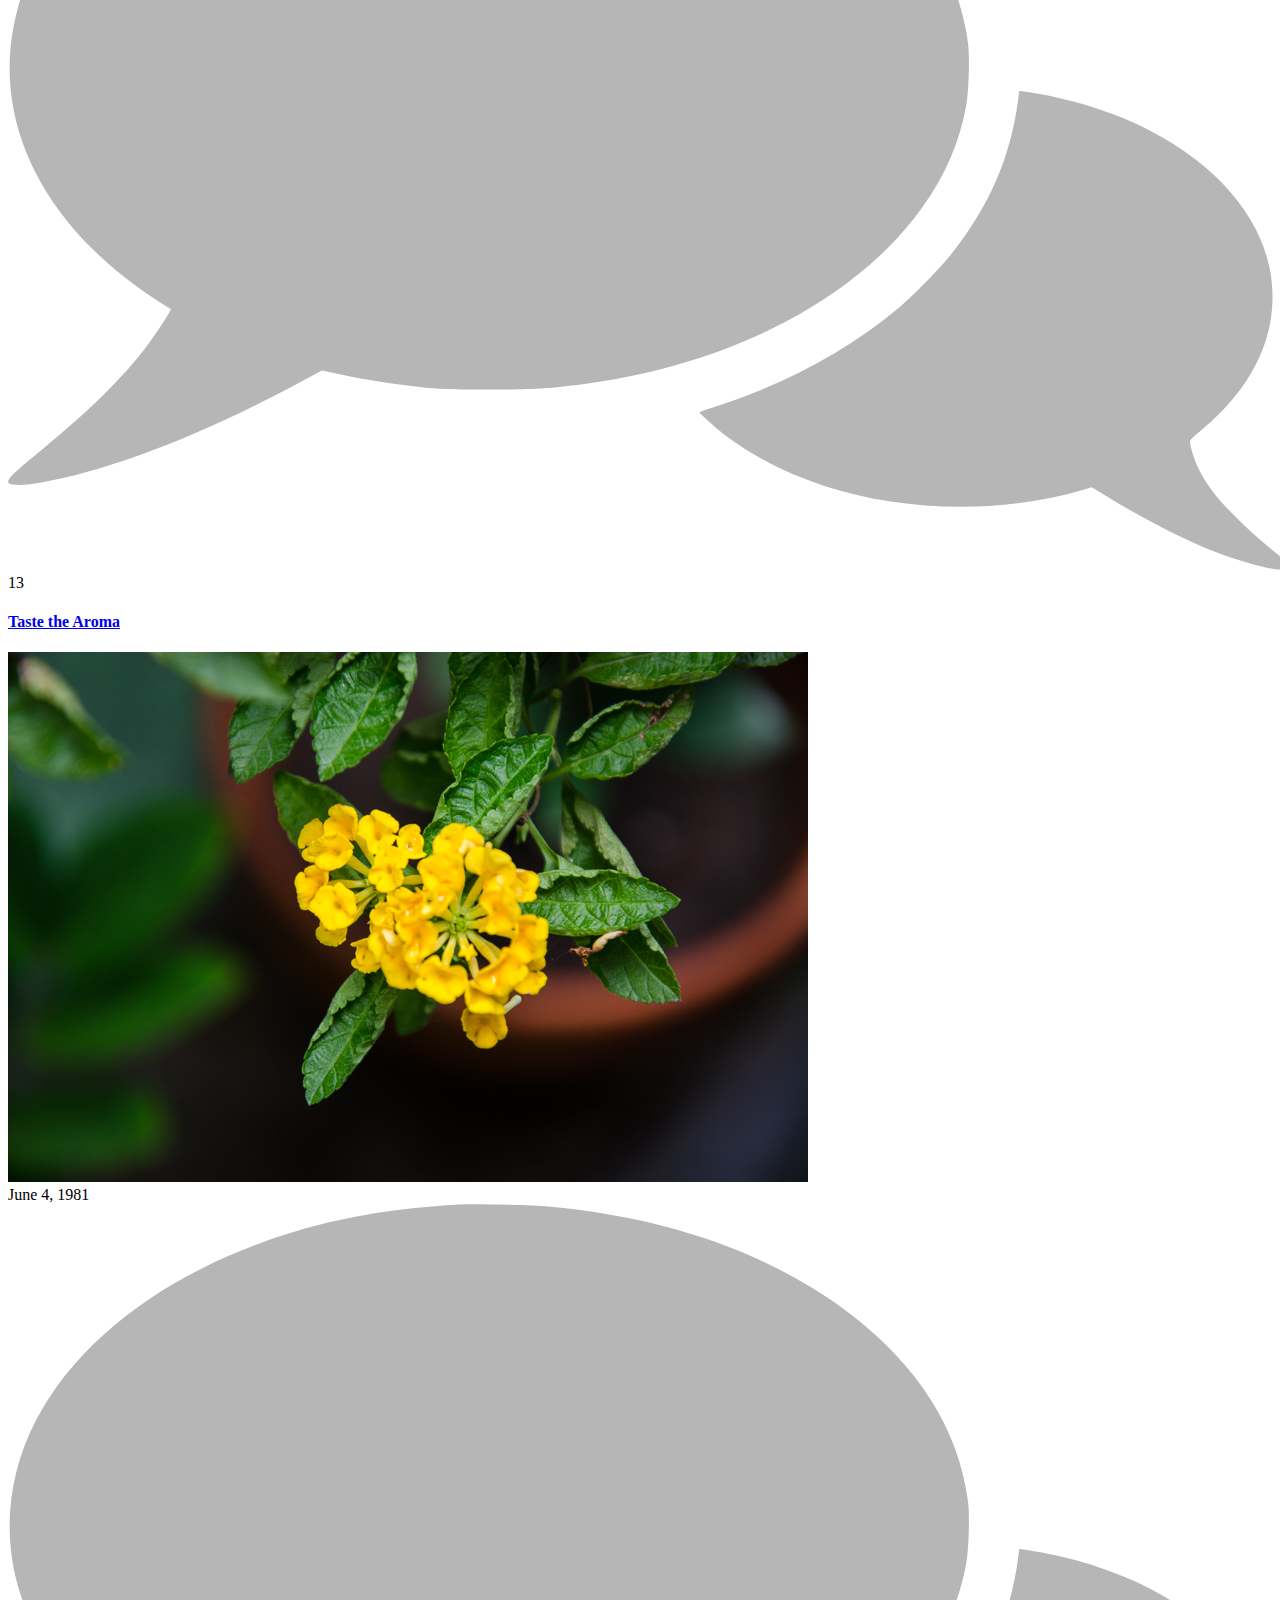
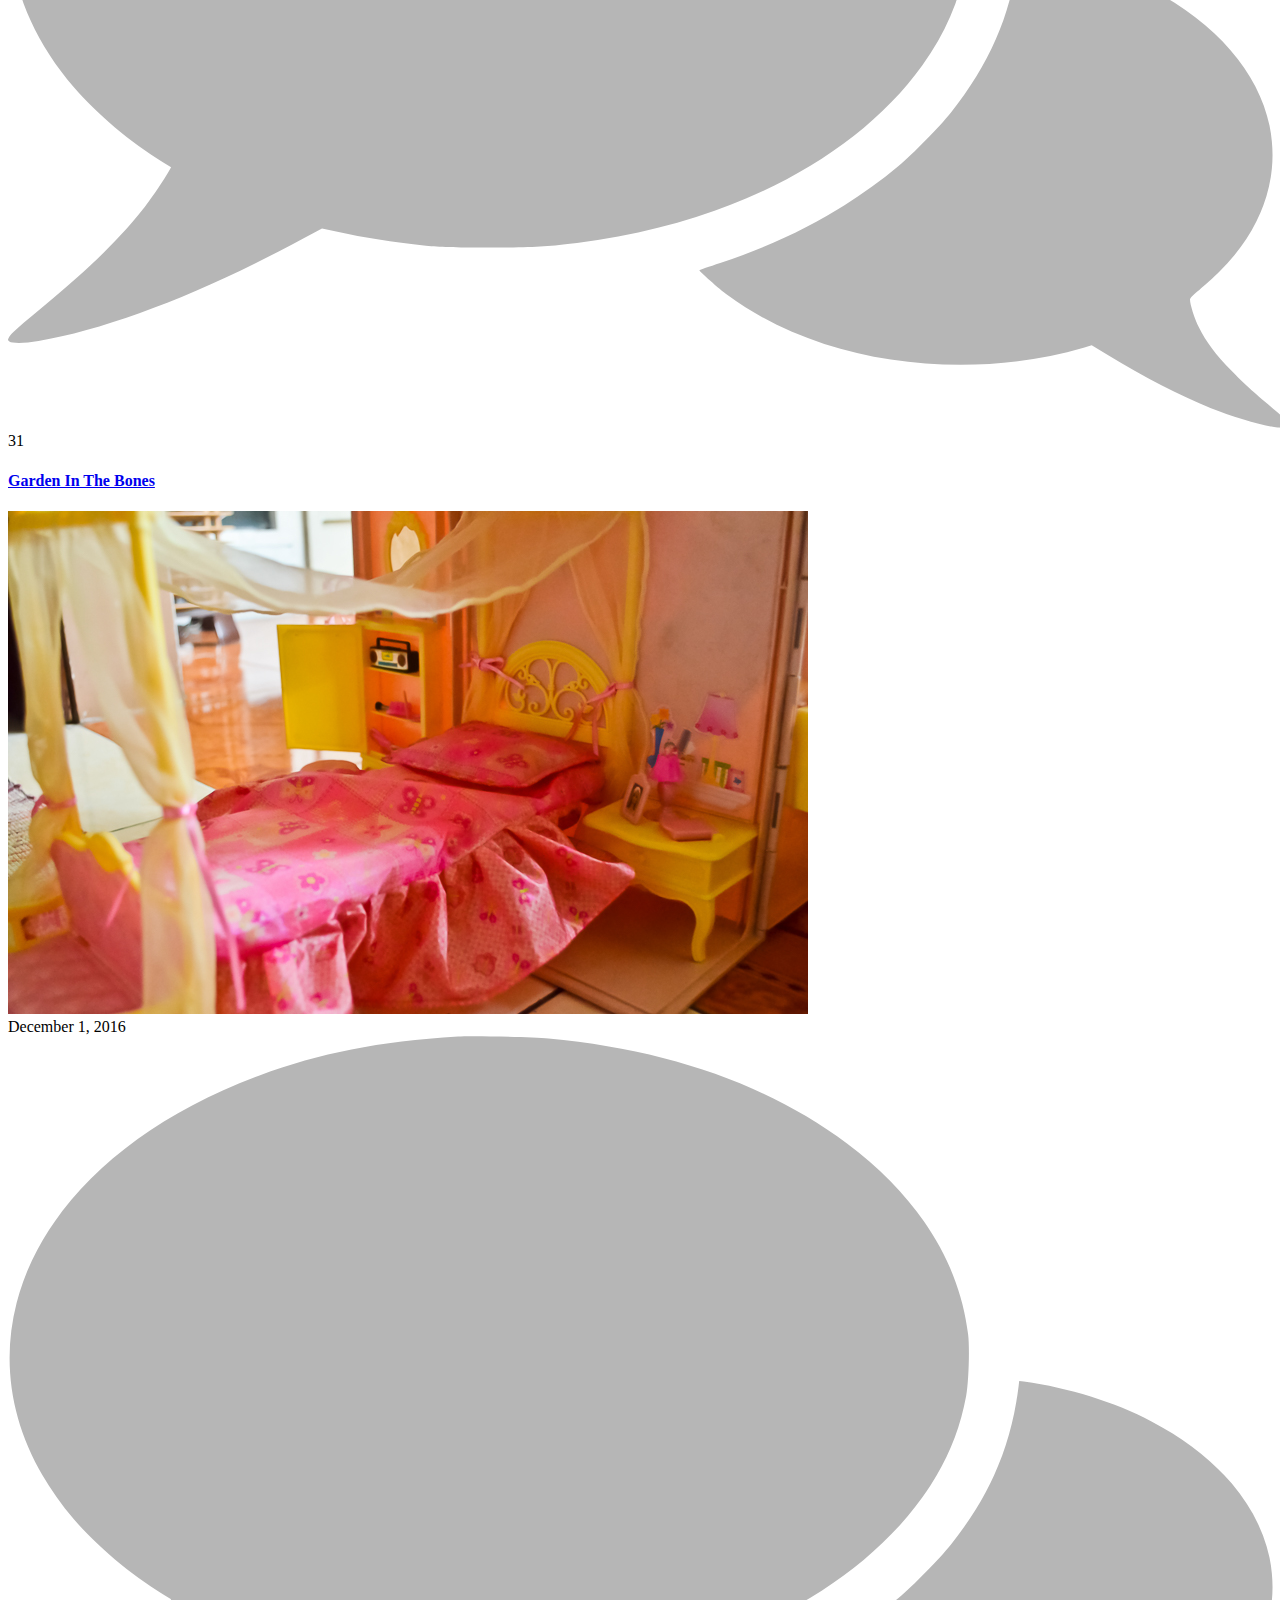
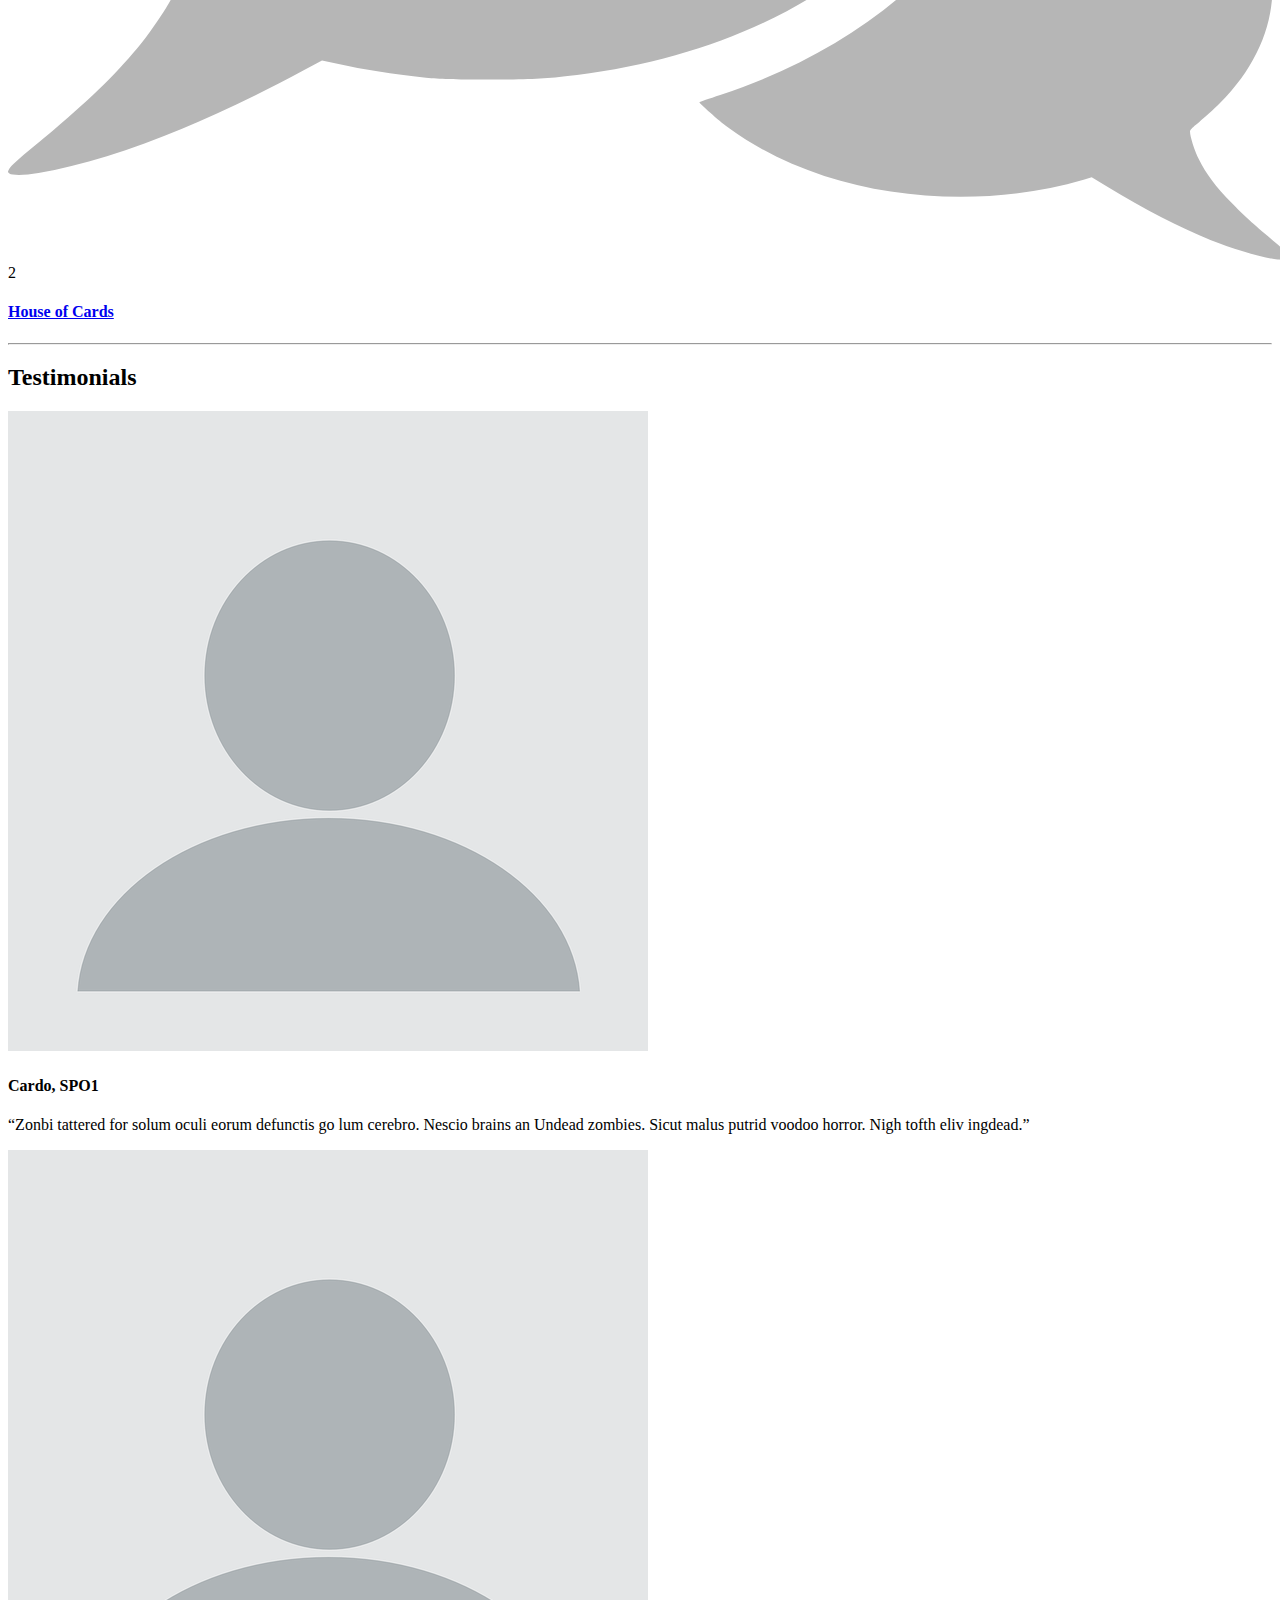
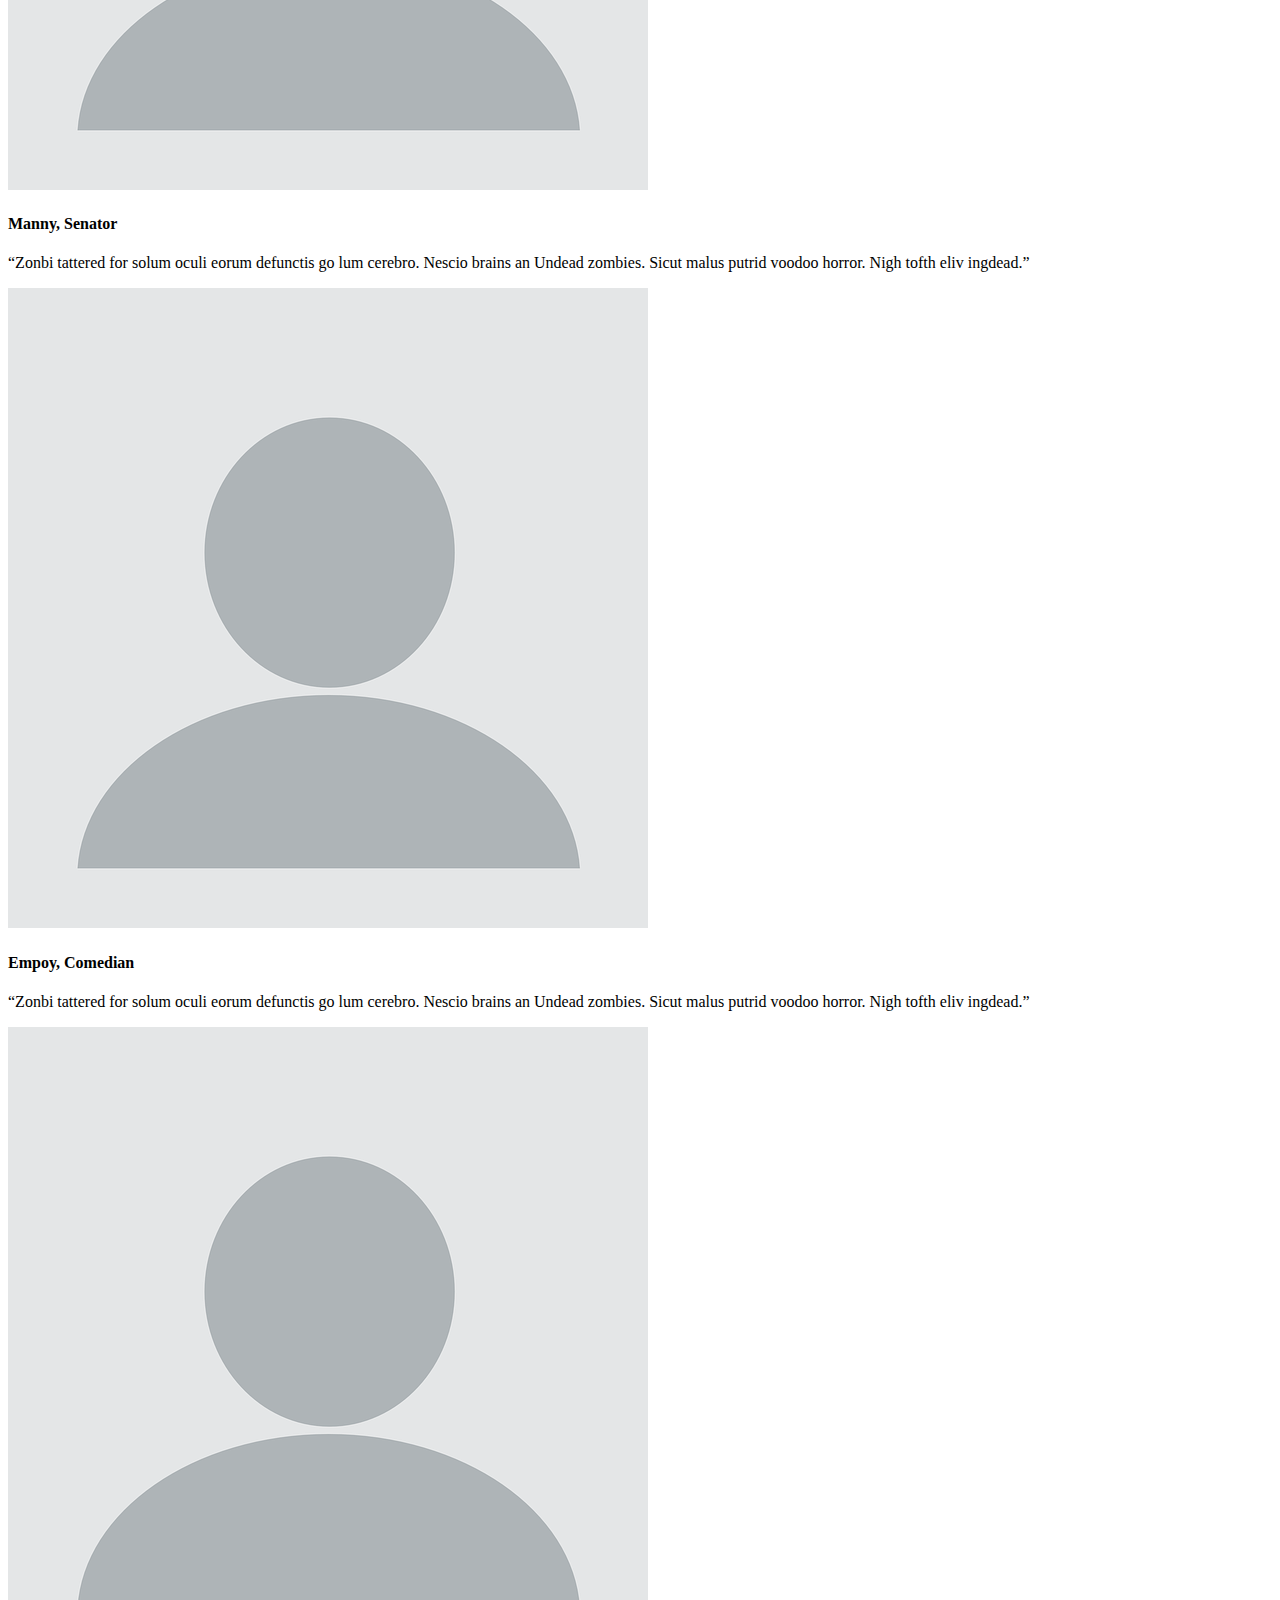
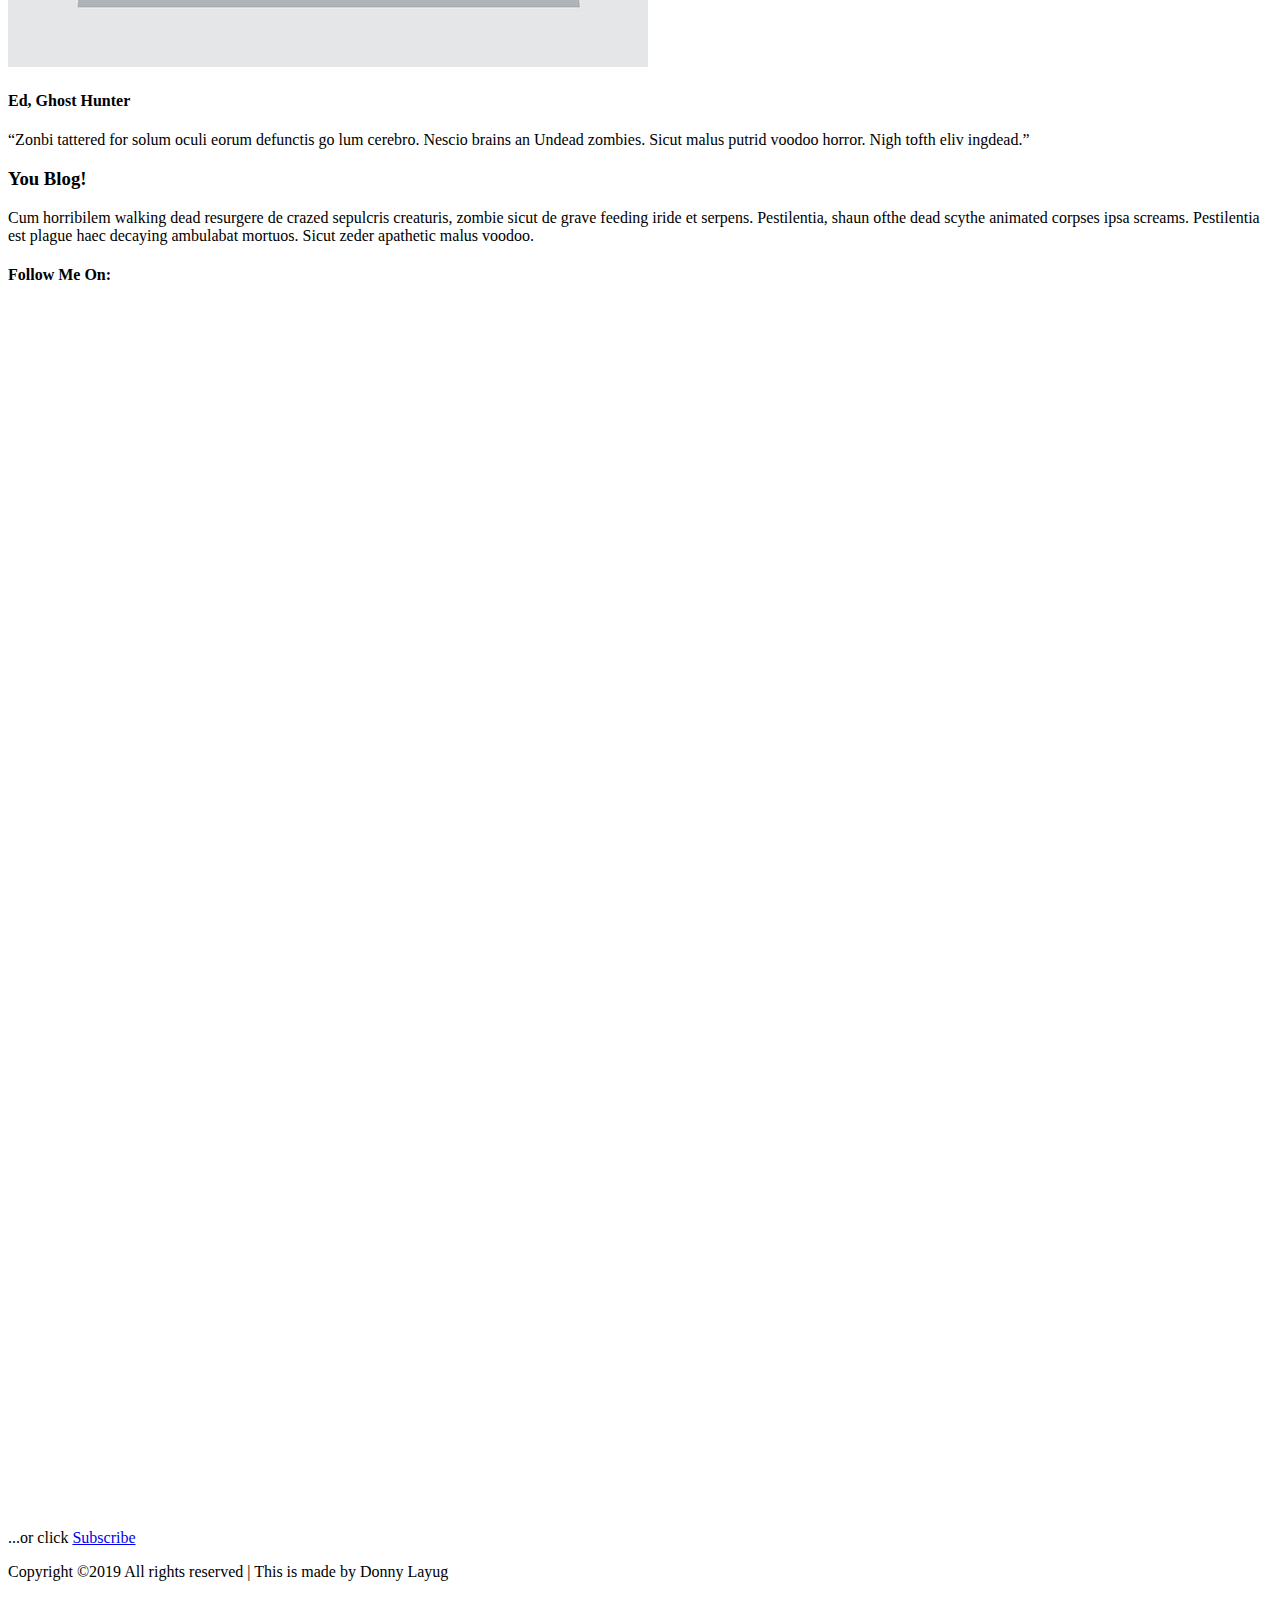
==== commit 4fb0523d: "Almost complete with the blog page. Need to add effects and finish side bar styling." ====
--- a/index.html
+++ b/index.html
@@ -11,21 +11,21 @@
   <body>
 
     <!-- Top Navigation -->
-      <div class="top-nav">
-        <div class="row">
+      <div class="top-nav data-sticky-container" data-sticky data-options="marginTop:0;">
+        <div class="row align-center align-middle">
           <div class="columns medium-5 mobile-padding">
             <ul class="left-menu menu align-right">
+              <li><a href="index.html">Home</a></li>
               <li><a href="blog.html">Blog</a></li>
-              <li><a href="#">Newsletter</a></li>
             </ul>
           </div>
 
-          <div class="columns shrink home-btn"><a href="index.html">Home</a></div>
+          <div class="columns shrink home-btn"><a href="#">Menu</a></div>
 
           <div class="columns medium-5 mobile-padding">
             <ul class="right-menu menu">
-              <li><a href="#">About Me</a></li>
-              <li><a href="#">Get In Touch</a></li>
+              <li><a href="about.html">About</a></li>
+              <li><a href="contact.html">Contact</a></li>
             </ul>
           </div>
         </div>
